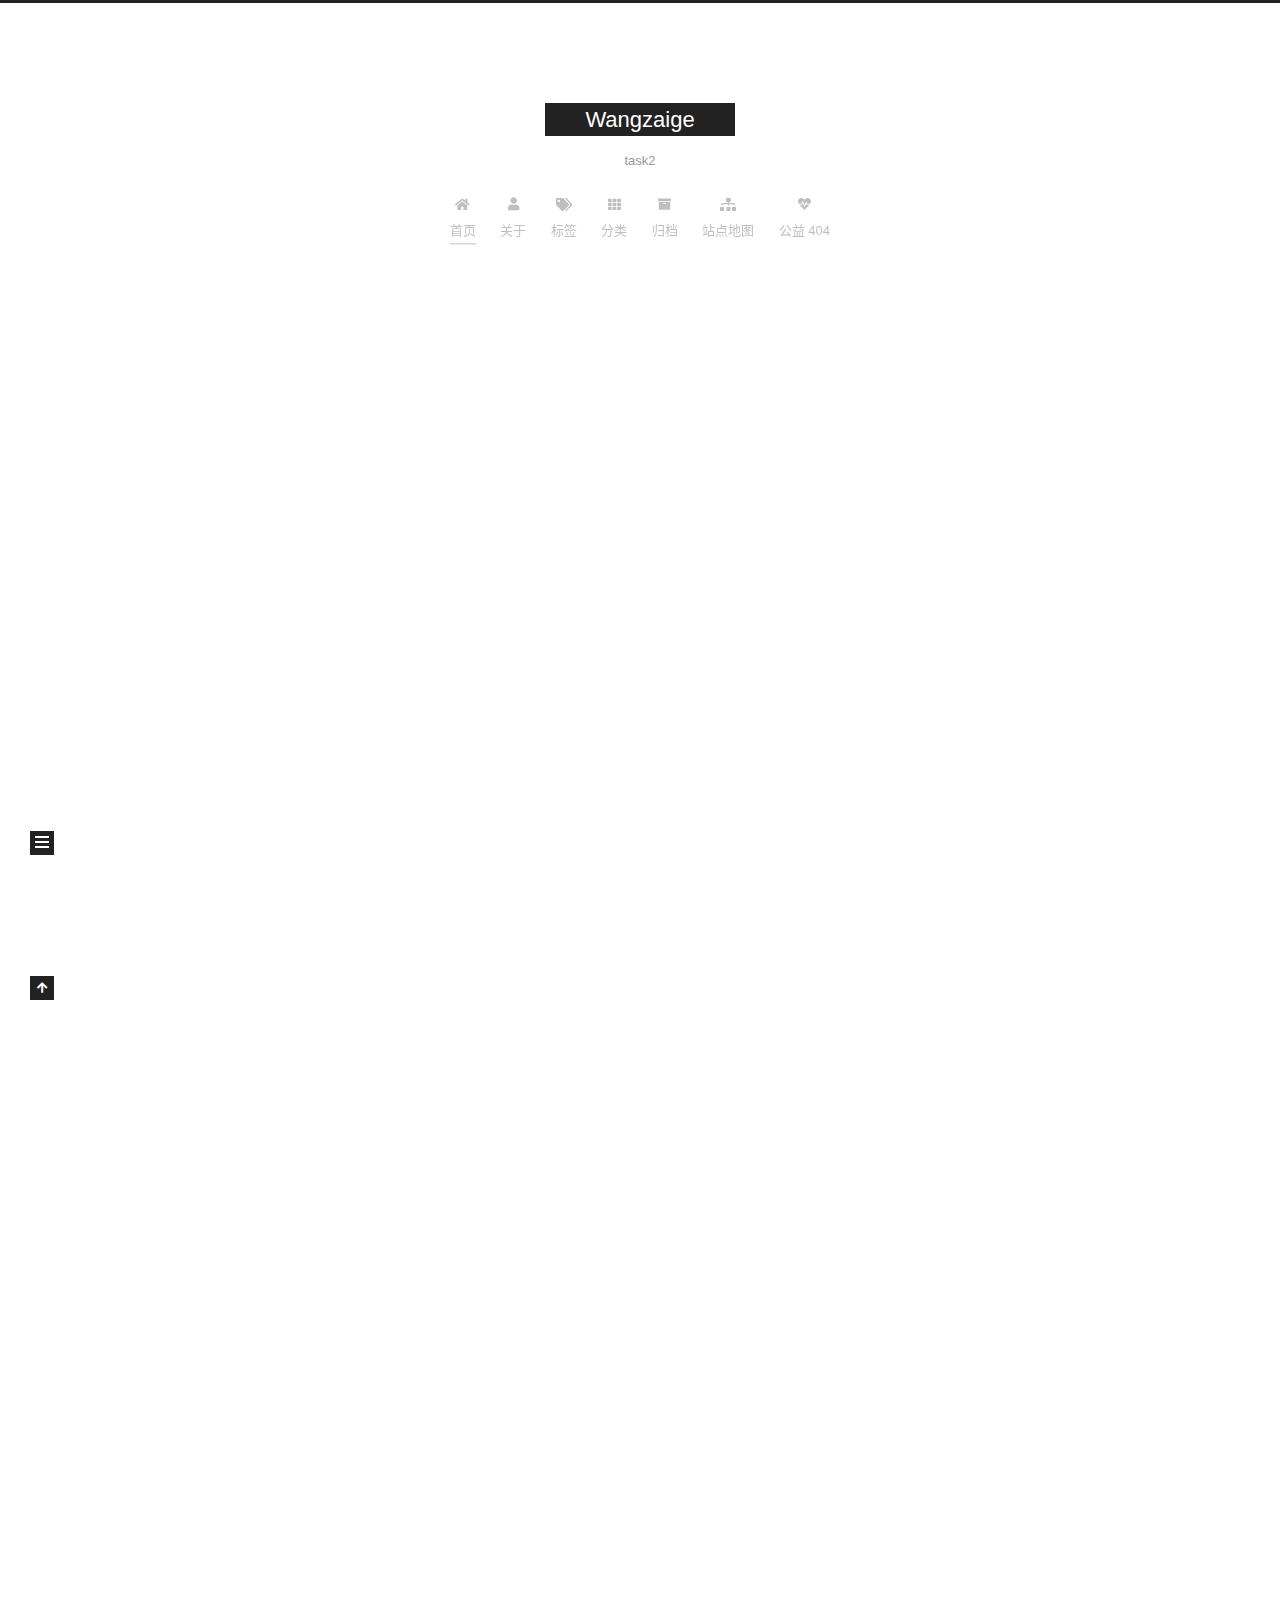
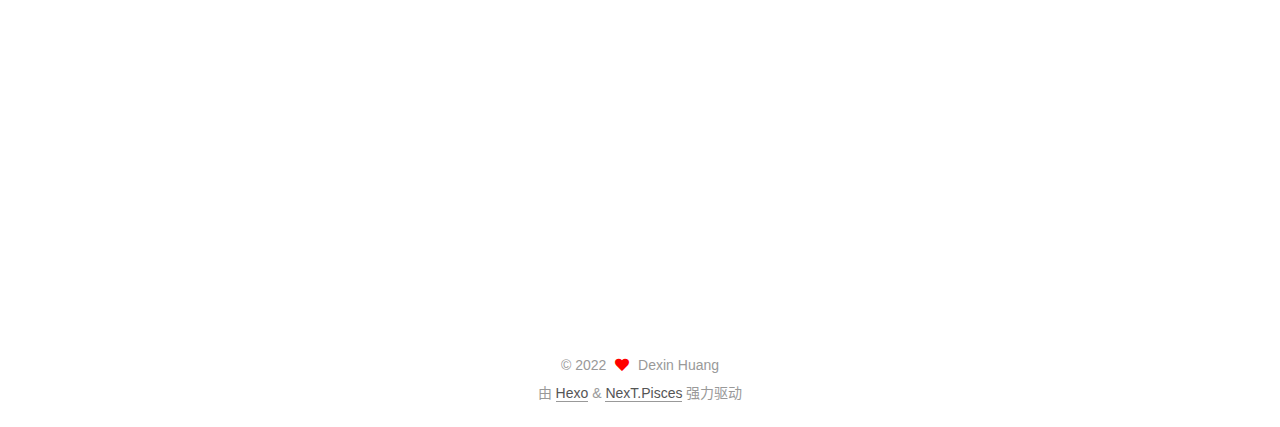
==== index.html @ 083a5a88 "Site updated: 2022-09-15 17:47:45" ====
<!DOCTYPE html>
<html lang="zh-CN">
<head>
  <meta charset="UTF-8">
<meta name="viewport" content="width=device-width, initial-scale=1, maximum-scale=2">
<meta name="theme-color" content="#222">
<meta name="generator" content="Hexo 6.3.0">
  <link rel="apple-touch-icon" sizes="180x180" href="/images/apple-touch-icon-next.png">
  <link rel="icon" type="image/png" sizes="32x32" href="/images/favicon-32x32-next.png">
  <link rel="icon" type="image/png" sizes="16x16" href="/images/favicon-16x16-next.png">
  <link rel="mask-icon" href="/images/logo.svg" color="#222">

<link rel="stylesheet" href="/css/main.css">


<link rel="stylesheet" href="/lib/font-awesome/css/all.min.css">

<script id="hexo-configurations">
    var NexT = window.NexT || {};
    var CONFIG = {"hostname":"wangzaige88.github.io","root":"/","scheme":"Pisces","version":"7.8.0","exturl":false,"sidebar":{"position":"left","display":"post","padding":18,"offset":12,"onmobile":false},"copycode":{"enable":false,"show_result":false,"style":null},"back2top":{"enable":true,"sidebar":false,"scrollpercent":false},"bookmark":{"enable":false,"color":"#222","save":"auto"},"fancybox":false,"mediumzoom":false,"lazyload":false,"pangu":false,"comments":{"style":"tabs","active":null,"storage":true,"lazyload":false,"nav":null},"algolia":{"hits":{"per_page":10},"labels":{"input_placeholder":"Search for Posts","hits_empty":"We didn't find any results for the search: ${query}","hits_stats":"${hits} results found in ${time} ms"}},"localsearch":{"enable":false,"trigger":"auto","top_n_per_article":1,"unescape":false,"preload":false},"motion":{"enable":true,"async":false,"transition":{"post_block":"fadeIn","post_header":"slideDownIn","post_body":"slideDownIn","coll_header":"slideLeftIn","sidebar":"slideUpIn"}}};
  </script>

  <meta property="og:type" content="website">
<meta property="og:title" content="Wangzaige">
<meta property="og:url" content="http://wangzaige88.github.io/index.html">
<meta property="og:site_name" content="Wangzaige">
<meta property="og:locale" content="zh_CN">
<meta property="article:author" content="Dexin Huang">
<meta name="twitter:card" content="summary">

<link rel="canonical" href="http://wangzaige88.github.io/">


<script id="page-configurations">
  // https://hexo.io/docs/variables.html
  CONFIG.page = {
    sidebar: "",
    isHome : true,
    isPost : false,
    lang   : 'zh-CN'
  };
</script>

  <title>Wangzaige</title>
  






  <noscript>
  <style>
  .use-motion .brand,
  .use-motion .menu-item,
  .sidebar-inner,
  .use-motion .post-block,
  .use-motion .pagination,
  .use-motion .comments,
  .use-motion .post-header,
  .use-motion .post-body,
  .use-motion .collection-header { opacity: initial; }

  .use-motion .site-title,
  .use-motion .site-subtitle {
    opacity: initial;
    top: initial;
  }

  .use-motion .logo-line-before i { left: initial; }
  .use-motion .logo-line-after i { right: initial; }
  </style>
</noscript>

<link rel="alternate" href="/atom.xml" title="Wangzaige" type="application/atom+xml">
</head>

<body itemscope itemtype="http://schema.org/WebPage">
  <div class="container use-motion">
    <div class="headband"></div>

    <header class="header" itemscope itemtype="http://schema.org/WPHeader">
      <div class="header-inner"><div class="site-brand-container">
  <div class="site-nav-toggle">
    <div class="toggle" aria-label="切换导航栏">
      <span class="toggle-line toggle-line-first"></span>
      <span class="toggle-line toggle-line-middle"></span>
      <span class="toggle-line toggle-line-last"></span>
    </div>
  </div>

  <div class="site-meta">

    <a href="/" class="brand" rel="start">
      <span class="logo-line-before"><i></i></span>
      <h1 class="site-title">Wangzaige</h1>
      <span class="logo-line-after"><i></i></span>
    </a>
      <p class="site-subtitle" itemprop="description">task2</p>
  </div>

  <div class="site-nav-right">
    <div class="toggle popup-trigger">
    </div>
  </div>
</div>




<nav class="site-nav">
  <ul id="menu" class="main-menu menu">
        <li class="menu-item menu-item-home">

    <a href="/" rel="section"><i class="fa fa-home fa-fw"></i>首页</a>

  </li>
        <li class="menu-item menu-item-about">

    <a href="/about/" rel="section"><i class="fa fa-user fa-fw"></i>关于</a>

  </li>
        <li class="menu-item menu-item-tags">

    <a href="/tags/" rel="section"><i class="fa fa-tags fa-fw"></i>标签</a>

  </li>
        <li class="menu-item menu-item-categories">

    <a href="/categories/" rel="section"><i class="fa fa-th fa-fw"></i>分类</a>

  </li>
        <li class="menu-item menu-item-archives">

    <a href="/archives/" rel="section"><i class="fa fa-archive fa-fw"></i>归档</a>

  </li>
        <li class="menu-item menu-item-sitemap">

    <a href="/sitemap.xml" rel="section"><i class="fa fa-sitemap fa-fw"></i>站点地图</a>

  </li>
        <li class="menu-item menu-item-commonweal">

    <a href="/404/" rel="section"><i class="fa fa-heartbeat fa-fw"></i>公益 404</a>

  </li>
  </ul>
</nav>




</div>
    </header>

    
  <div class="back-to-top">
    <i class="fa fa-arrow-up"></i>
    <span>0%</span>
  </div>


    <main class="main">
      <div class="main-inner">
        <div class="content-wrap">
          

          <div class="content index posts-expand">
            
      
  
  
  <article itemscope itemtype="http://schema.org/Article" class="post-block" lang="zh-CN">
    <link itemprop="mainEntityOfPage" href="http://wangzaige88.github.io/2022/09/14/hello-world/">

    <span hidden itemprop="author" itemscope itemtype="http://schema.org/Person">
      <meta itemprop="image" content="/images/avatar.png">
      <meta itemprop="name" content="Dexin Huang">
      <meta itemprop="description" content="">
    </span>

    <span hidden itemprop="publisher" itemscope itemtype="http://schema.org/Organization">
      <meta itemprop="name" content="Wangzaige">
    </span>
      <header class="post-header">
        <h2 class="post-title" itemprop="name headline">
          
            <a href="/2022/09/14/hello-world/" class="post-title-link" itemprop="url">Welcome!</a>
        </h2>

        <div class="post-meta">
            <span class="post-meta-item">
              <span class="post-meta-item-icon">
                <i class="far fa-calendar"></i>
              </span>
              <span class="post-meta-item-text">发表于</span>

              <time title="创建时间：2022-09-14 17:01:05" itemprop="dateCreated datePublished" datetime="2022-09-14T17:01:05+08:00">2022-09-14</time>
            </span>
              <span class="post-meta-item">
                <span class="post-meta-item-icon">
                  <i class="far fa-calendar-check"></i>
                </span>
                <span class="post-meta-item-text">更新于</span>
                <time title="修改时间：2022-09-15 17:40:41" itemprop="dateModified" datetime="2022-09-15T17:40:41+08:00">2022-09-15</time>
              </span>

          

        </div>
      </header>

    
    
    
    <div class="post-body" itemprop="articleBody">

      
          <h1 id="一、自我介绍"><a href="#一、自我介绍" class="headerlink" title="一、自我介绍"></a>一、自我介绍</h1><p>我是黄德鑫，2020级计算机类03班，选择计算机这专业<del>其一是不想浪费高考的那点分，其二是单纯认为今后㊒更多的money( *￣▽￣)。</del>是高考分数恰好能够到达福大计算机系的门槛，并且就业前景好，薪资待遇高，于是选择这个专业。</p>
<h2 id="兴趣爱好"><a href="#兴趣爱好" class="headerlink" title="兴趣爱好"></a>兴趣爱好</h2><p> 🏀业余时间偶尔篮球对抗一下解解压</p>
<p>🎦啥都不想做的时候非常好打发时间，也能从中获得感悟</p>
<p>🦾适度健身能够给自己更好的精神状态</p>
<h1 id="二、自我评估"><a href="#二、自我评估" class="headerlink" title="二、自我评估"></a>二、自我评估</h1><p>对于学习经常处于《helloworld》状态，并没更加深入的去主动学习，并且学的东西也很容易忘。</p>
<h2 id="1、技能介绍"><a href="#1、技能介绍" class="headerlink" title="1、技能介绍"></a>1、技能介绍</h2><p> 具备的能力：</p>
<ul>
<li>对c&#x2F;c++比较熟悉</li>
<li>对python爬虫，java有一定了解</li>
<li>对计算机网络，数据结构等有着基本的了解</li>
</ul>
<p>不足的地方：</p>
<ul>
<li>自律性较差</li>
<li>对自学的内容掌握不够深刻，实践时间不够</li>
<li>对新事物不够敏感，主动学习的积极性较差，项目经验不足。</li>
<li>算法能力有待提高</li>
</ul>
<h2 id="2、感兴趣的方面"><a href="#2、感兴趣的方面" class="headerlink" title="2、感兴趣的方面"></a>2、感兴趣的方面</h2><ul>
<li>加强对python的熟悉以及学习</li>
<li>希望能够学到前端方面的知识</li>
</ul>
<h1 id="三、未来规划"><a href="#三、未来规划" class="headerlink" title="三、未来规划"></a>三、未来规划</h1><ul>
<li>首要目标是考研</li>
<li>希望在这个寒假能够及时查缺补漏</li>
<li>本学期能够加强对所需编程语言练习以及深入</li>
<li>加强对主动学习这一方面的培养，不能再佛下去了</li>
</ul>

      
    </div>

    
    
    
      <footer class="post-footer">
        <div class="post-eof"></div>
      </footer>
  </article>
  
  
  


  



          </div>
          

<script>
  window.addEventListener('tabs:register', () => {
    let { activeClass } = CONFIG.comments;
    if (CONFIG.comments.storage) {
      activeClass = localStorage.getItem('comments_active') || activeClass;
    }
    if (activeClass) {
      let activeTab = document.querySelector(`a[href="#comment-${activeClass}"]`);
      if (activeTab) {
        activeTab.click();
      }
    }
  });
  if (CONFIG.comments.storage) {
    window.addEventListener('tabs:click', event => {
      if (!event.target.matches('.tabs-comment .tab-content .tab-pane')) return;
      let commentClass = event.target.classList[1];
      localStorage.setItem('comments_active', commentClass);
    });
  }
</script>

        </div>
          
  
  <div class="toggle sidebar-toggle">
    <span class="toggle-line toggle-line-first"></span>
    <span class="toggle-line toggle-line-middle"></span>
    <span class="toggle-line toggle-line-last"></span>
  </div>

  <aside class="sidebar">
    <div class="sidebar-inner">

      <ul class="sidebar-nav motion-element">
        <li class="sidebar-nav-toc">
          文章目录
        </li>
        <li class="sidebar-nav-overview">
          站点概览
        </li>
      </ul>

      <!--noindex-->
      <div class="post-toc-wrap sidebar-panel">
      </div>
      <!--/noindex-->

      <div class="site-overview-wrap sidebar-panel">
        <div class="site-author motion-element" itemprop="author" itemscope itemtype="http://schema.org/Person">
    <img class="site-author-image" itemprop="image" alt="Dexin Huang"
      src="/images/avatar.png">
  <p class="site-author-name" itemprop="name">Dexin Huang</p>
  <div class="site-description" itemprop="description"></div>
</div>
<div class="site-state-wrap motion-element">
  <nav class="site-state">
      <div class="site-state-item site-state-posts">
          <a href="/archives/">
        
          <span class="site-state-item-count">1</span>
          <span class="site-state-item-name">日志</span>
        </a>
      </div>
  </nav>
</div>



      </div>

    </div>
  </aside>
  <div id="sidebar-dimmer"></div>


      </div>
    </main>

    <footer class="footer">
      <div class="footer-inner">
        

        

<div class="copyright">
  
  &copy; 
  <span itemprop="copyrightYear">2022</span>
  <span class="with-love">
    <i class="fa fa-heart"></i>
  </span>
  <span class="author" itemprop="copyrightHolder">Dexin Huang</span>
</div>
  <div class="powered-by">由 <a href="https://hexo.io/" class="theme-link" rel="noopener" target="_blank">Hexo</a> & <a href="https://pisces.theme-next.org/" class="theme-link" rel="noopener" target="_blank">NexT.Pisces</a> 强力驱动
  </div>

        








      </div>
    </footer>
  </div>

  
  <script src="/lib/anime.min.js"></script>
  <script src="/lib/velocity/velocity.min.js"></script>
  <script src="/lib/velocity/velocity.ui.min.js"></script>

<script src="/js/utils.js"></script>

<script src="/js/motion.js"></script>


<script src="/js/schemes/pisces.js"></script>


<script src="/js/next-boot.js"></script>




  















  

  

</body>
</html>
---- css/main.css ----
:root {
  --body-bg-color: #fff;
  --content-bg-color: #fff;
  --card-bg-color: #f5f5f5;
  --text-color: #555;
  --blockquote-color: #666;
  --link-color: #555;
  --link-hover-color: #222;
  --brand-color: #fff;
  --brand-hover-color: #fff;
  --table-row-odd-bg-color: #f9f9f9;
  --table-row-hover-bg-color: #f5f5f5;
  --menu-item-bg-color: #f5f5f5;
  --btn-default-bg: #222;
  --btn-default-color: #fff;
  --btn-default-border-color: #222;
  --btn-default-hover-bg: #fff;
  --btn-default-hover-color: #222;
  --btn-default-hover-border-color: #222;
}
html {
  line-height: 1.15; /* 1 */
  -webkit-text-size-adjust: 100%; /* 2 */
}
body {
  margin: 0;
}
main {
  display: block;
}
h1 {
  font-size: 2em;
  margin: 0.67em 0;
}
hr {
  box-sizing: content-box; /* 1 */
  height: 0; /* 1 */
  overflow: visible; /* 2 */
}
pre {
  font-family: monospace, monospace; /* 1 */
  font-size: 1em; /* 2 */
}
a {
  background: transparent;
}
abbr[title] {
  border-bottom: none; /* 1 */
  text-decoration: underline; /* 2 */
  text-decoration: underline dotted; /* 2 */
}
b,
strong {
  font-weight: bolder;
}
code,
kbd,
samp {
  font-family: monospace, monospace; /* 1 */
  font-size: 1em; /* 2 */
}
small {
  font-size: 80%;
}
sub,
sup {
  font-size: 75%;
  line-height: 0;
  position: relative;
  vertical-align: baseline;
}
sub {
  bottom: -0.25em;
}
sup {
  top: -0.5em;
}
img {
  border-style: none;
}
button,
input,
optgroup,
select,
textarea {
  font-family: inherit; /* 1 */
  font-size: 100%; /* 1 */
  line-height: 1.15; /* 1 */
  margin: 0; /* 2 */
}
button,
input {
/* 1 */
  overflow: visible;
}
button,
select {
/* 1 */
  text-transform: none;
}
button,
[type='button'],
[type='reset'],
[type='submit'] {
  -webkit-appearance: button;
}
button::-moz-focus-inner,
[type='button']::-moz-focus-inner,
[type='reset']::-moz-focus-inner,
[type='submit']::-moz-focus-inner {
  border-style: none;
  padding: 0;
}
button:-moz-focusring,
[type='button']:-moz-focusring,
[type='reset']:-moz-focusring,
[type='submit']:-moz-focusring {
  outline: 1px dotted ButtonText;
}
fieldset {
  padding: 0.35em 0.75em 0.625em;
}
legend {
  box-sizing: border-box; /* 1 */
  color: inherit; /* 2 */
  display: table; /* 1 */
  max-width: 100%; /* 1 */
  padding: 0; /* 3 */
  white-space: normal; /* 1 */
}
progress {
  vertical-align: baseline;
}
textarea {
  overflow: auto;
}
[type='checkbox'],
[type='radio'] {
  box-sizing: border-box; /* 1 */
  padding: 0; /* 2 */
}
[type='number']::-webkit-inner-spin-button,
[type='number']::-webkit-outer-spin-button {
  height: auto;
}
[type='search'] {
  outline-offset: -2px; /* 2 */
  -webkit-appearance: textfield; /* 1 */
}
[type='search']::-webkit-search-decoration {
  -webkit-appearance: none;
}
::-webkit-file-upload-button {
  font: inherit; /* 2 */
  -webkit-appearance: button; /* 1 */
}
details {
  display: block;
}
summary {
  display: list-item;
}
template {
  display: none;
}
[hidden] {
  display: none;
}
::selection {
  background: #262a30;
  color: #eee;
}
html,
body {
  height: 100%;
}
body {
  background: var(--body-bg-color);
  color: var(--text-color);
  font-family: 'Lato', "PingFang SC", "Microsoft YaHei", sans-serif;
  font-size: 1em;
  line-height: 2;
}
@media (max-width: 991px) {
  body {
    padding-left: 0 !important;
    padding-right: 0 !important;
  }
}
h1,
h2,
h3,
h4,
h5,
h6 {
  font-family: 'Lato', "PingFang SC", "Microsoft YaHei", sans-serif;
  font-weight: bold;
  line-height: 1.5;
  margin: 20px 0 15px;
}
h1 {
  font-size: 1.5em;
}
h2 {
  font-size: 1.375em;
}
h3 {
  font-size: 1.25em;
}
h4 {
  font-size: 1.125em;
}
h5 {
  font-size: 1em;
}
h6 {
  font-size: 0.875em;
}
p {
  margin: 0 0 20px 0;
}
a,
span.exturl {
  border-bottom: 1px solid #999;
  color: var(--link-color);
  outline: 0;
  text-decoration: none;
  overflow-wrap: break-word;
  word-wrap: break-word;
  cursor: pointer;
}
a:hover,
span.exturl:hover {
  border-bottom-color: var(--link-hover-color);
  color: var(--link-hover-color);
}
iframe,
img,
video {
  display: block;
  margin-left: auto;
  margin-right: auto;
  max-width: 100%;
}
hr {
  background-image: repeating-linear-gradient(-45deg, #ddd, #ddd 4px, transparent 4px, transparent 8px);
  border: 0;
  height: 3px;
  margin: 40px 0;
}
blockquote {
  border-left: 4px solid #ddd;
  color: var(--blockquote-color);
  margin: 0;
  padding: 0 15px;
}
blockquote cite::before {
  content: '-';
  padding: 0 5px;
}
dt {
  font-weight: bold;
}
dd {
  margin: 0;
  padding: 0;
}
kbd {
  background-color: #f5f5f5;
  background-image: linear-gradient(#eee, #fff, #eee);
  border: 1px solid #ccc;
  border-radius: 0.2em;
  box-shadow: 0.1em 0.1em 0.2em rgba(0,0,0,0.1);
  color: #555;
  font-family: inherit;
  padding: 0.1em 0.3em;
  white-space: nowrap;
}
.table-container {
  overflow: auto;
}
table {
  border-collapse: collapse;
  border-spacing: 0;
  font-size: 0.875em;
  margin: 0 0 20px 0;
  width: 100%;
}
tbody tr:nth-of-type(odd) {
  background: var(--table-row-odd-bg-color);
}
tbody tr:hover {
  background: var(--table-row-hover-bg-color);
}
caption,
th,
td {
  font-weight: normal;
  padding: 8px;
  vertical-align: middle;
}
th,
td {
  border: 1px solid #ddd;
  border-bottom: 3px solid #ddd;
}
th {
  font-weight: 700;
  padding-bottom: 10px;
}
td {
  border-bottom-width: 1px;
}
.btn {
  background: var(--btn-default-bg);
  border: 2px solid var(--btn-default-border-color);
  border-radius: 0;
  color: var(--btn-default-color);
  display: inline-block;
  font-size: 0.875em;
  line-height: 2;
  padding: 0 20px;
  text-decoration: none;
  transition-property: background-color;
  transition-delay: 0s;
  transition-duration: 0.2s;
  transition-timing-function: ease-in-out;
}
.btn:hover {
  background: var(--btn-default-hover-bg);
  border-color: var(--btn-default-hover-border-color);
  color: var(--btn-default-hover-color);
}
.btn + .btn {
  margin: 0 0 8px 8px;
}
.btn .fa-fw {
  text-align: left;
  width: 1.285714285714286em;
}
.toggle {
  line-height: 0;
}
.toggle .toggle-line {
  background: #fff;
  display: inline-block;
  height: 2px;
  left: 0;
  position: relative;
  top: 0;
  transition: all 0.4s;
  vertical-align: top;
  width: 100%;
}
.toggle .toggle-line:not(:first-child) {
  margin-top: 3px;
}
.toggle.toggle-arrow .toggle-line-first {
  left: 50%;
  top: 2px;
  transform: rotate(45deg);
  width: 50%;
}
.toggle.toggle-arrow .toggle-line-middle {
  left: 2px;
  width: 90%;
}
.toggle.toggle-arrow .toggle-line-last {
  left: 50%;
  top: -2px;
  transform: rotate(-45deg);
  width: 50%;
}
.toggle.toggle-close .toggle-line-first {
  transform: rotate(-45deg);
  top: 5px;
}
.toggle.toggle-close .toggle-line-middle {
  opacity: 0;
}
.toggle.toggle-close .toggle-line-last {
  transform: rotate(45deg);
  top: -5px;
}
.highlight,
pre {
  background: #f7f7f7;
  color: #4d4d4c;
  line-height: 1.6;
  margin: 0 auto 20px;
}
pre,
code {
  font-family: consolas, Menlo, monospace, "PingFang SC", "Microsoft YaHei";
}
code {
  background: #eee;
  border-radius: 3px;
  color: #555;
  padding: 2px 4px;
  overflow-wrap: break-word;
  word-wrap: break-word;
}
.highlight *::selection {
  background: #d6d6d6;
}
.highlight pre {
  border: 0;
  margin: 0;
  padding: 10px 0;
}
.highlight table {
  border: 0;
  margin: 0;
  width: auto;
}
.highlight td {
  border: 0;
  padding: 0;
}
.highlight figcaption {
  background: #eff2f3;
  color: #4d4d4c;
  display: flex;
  font-size: 0.875em;
  justify-content: space-between;
  line-height: 1.2;
  padding: 0.5em;
}
.highlight figcaption a {
  color: #4d4d4c;
}
.highlight figcaption a:hover {
  border-bottom-color: #4d4d4c;
}
.highlight .gutter {
  -moz-user-select: none;
  -ms-user-select: none;
  -webkit-user-select: none;
  user-select: none;
}
.highlight .gutter pre {
  background: #eff2f3;
  color: #869194;
  padding-left: 10px;
  padding-right: 10px;
  text-align: right;
}
.highlight .code pre {
  background: #f7f7f7;
  padding-left: 10px;
  width: 100%;
}
.gist table {
  width: auto;
}
.gist table td {
  border: 0;
}
pre {
  overflow: auto;
  padding: 10px;
}
pre code {
  background: none;
  color: #4d4d4c;
  font-size: 0.875em;
  padding: 0;
  text-shadow: none;
}
pre .deletion {
  background: #fdd;
}
pre .addition {
  background: #dfd;
}
pre .meta {
  color: #eab700;
  -moz-user-select: none;
  -ms-user-select: none;
  -webkit-user-select: none;
  user-select: none;
}
pre .comment {
  color: #8e908c;
}
pre .variable,
pre .attribute,
pre .tag,
pre .name,
pre .regexp,
pre .ruby .constant,
pre .xml .tag .title,
pre .xml .pi,
pre .xml .doctype,
pre .html .doctype,
pre .css .id,
pre .css .class,
pre .css .pseudo {
  color: #c82829;
}
pre .number,
pre .preprocessor,
pre .built_in,
pre .builtin-name,
pre .literal,
pre .params,
pre .constant,
pre .command {
  color: #f5871f;
}
pre .ruby .class .title,
pre .css .rules .attribute,
pre .string,
pre .symbol,
pre .value,
pre .inheritance,
pre .header,
pre .ruby .symbol,
pre .xml .cdata,
pre .special,
pre .formula {
  color: #718c00;
}
pre .title,
pre .css .hexcolor {
  color: #3e999f;
}
pre .function,
pre .python .decorator,
pre .python .title,
pre .ruby .function .title,
pre .ruby .title .keyword,
pre .perl .sub,
pre .javascript .title,
pre .coffeescript .title {
  color: #4271ae;
}
pre .keyword,
pre .javascript .function {
  color: #8959a8;
}
.blockquote-center {
  border-left: none;
  margin: 40px 0;
  padding: 0;
  position: relative;
  text-align: center;
}
.blockquote-center .fa {
  display: block;
  opacity: 0.6;
  position: absolute;
  width: 100%;
}
.blockquote-center .fa-quote-left {
  border-top: 1px solid #ccc;
  text-align: left;
  top: -20px;
}
.blockquote-center .fa-quote-right {
  border-bottom: 1px solid #ccc;
  text-align: right;
  bottom: -20px;
}
.blockquote-center p,
.blockquote-center div {
  text-align: center;
}
.post-body .group-picture img {
  margin: 0 auto;
  padding: 0 3px;
}
.group-picture-row {
  margin-bottom: 6px;
  overflow: hidden;
}
.group-picture-column {
  float: left;
  margin-bottom: 10px;
}
.post-body .label {
  color: #555;
  display: inline;
  padding: 0 2px;
}
.post-body .label.default {
  background: #f0f0f0;
}
.post-body .label.primary {
  background: #efe6f7;
}
.post-body .label.info {
  background: #e5f2f8;
}
.post-body .label.success {
  background: #e7f4e9;
}
.post-body .label.warning {
  background: #fcf6e1;
}
.post-body .label.danger {
  background: #fae8eb;
}
.post-body .tabs {
  margin-bottom: 20px;
}
.post-body .tabs,
.tabs-comment {
  display: block;
  padding-top: 10px;
  position: relative;
}
.post-body .tabs ul.nav-tabs,
.tabs-comment ul.nav-tabs {
  display: flex;
  flex-wrap: wrap;
  margin: 0;
  margin-bottom: -1px;
  padding: 0;
}
@media (max-width: 413px) {
  .post-body .tabs ul.nav-tabs,
  .tabs-comment ul.nav-tabs {
    display: block;
    margin-bottom: 5px;
  }
}
.post-body .tabs ul.nav-tabs li.tab,
.tabs-comment ul.nav-tabs li.tab {
  border-bottom: 1px solid #ddd;
  border-left: 1px solid transparent;
  border-right: 1px solid transparent;
  border-top: 3px solid transparent;
  flex-grow: 1;
  list-style-type: none;
  border-radius: 0 0 0 0;
}
@media (max-width: 413px) {
  .post-body .tabs ul.nav-tabs li.tab,
  .tabs-comment ul.nav-tabs li.tab {
    border-bottom: 1px solid transparent;
    border-left: 3px solid transparent;
    border-right: 1px solid transparent;
    border-top: 1px solid transparent;
  }
}
@media (max-width: 413px) {
  .post-body .tabs ul.nav-tabs li.tab,
  .tabs-comment ul.nav-tabs li.tab {
    border-radius: 0;
  }
}
.post-body .tabs ul.nav-tabs li.tab a,
.tabs-comment ul.nav-tabs li.tab a {
  border-bottom: initial;
  display: block;
  line-height: 1.8;
  outline: 0;
  padding: 0.25em 0.75em;
  text-align: center;
  transition-delay: 0s;
  transition-duration: 0.2s;
  transition-timing-function: ease-out;
}
.post-body .tabs ul.nav-tabs li.tab a i,
.tabs-comment ul.nav-tabs li.tab a i {
  width: 1.285714285714286em;
}
.post-body .tabs ul.nav-tabs li.tab.active,
.tabs-comment ul.nav-tabs li.tab.active {
  border-bottom: 1px solid transparent;
  border-left: 1px solid #ddd;
  border-right: 1px solid #ddd;
  border-top: 3px solid #fc6423;
}
@media (max-width: 413px) {
  .post-body .tabs ul.nav-tabs li.tab.active,
  .tabs-comment ul.nav-tabs li.tab.active {
    border-bottom: 1px solid #ddd;
    border-left: 3px solid #fc6423;
    border-right: 1px solid #ddd;
    border-top: 1px solid #ddd;
  }
}
.post-body .tabs ul.nav-tabs li.tab.active a,
.tabs-comment ul.nav-tabs li.tab.active a {
  color: var(--link-color);
  cursor: default;
}
.post-body .tabs .tab-content .tab-pane,
.tabs-comment .tab-content .tab-pane {
  border: 1px solid #ddd;
  border-top: 0;
  padding: 20px 20px 0 20px;
  border-radius: 0;
}
.post-body .tabs .tab-content .tab-pane:not(.active),
.tabs-comment .tab-content .tab-pane:not(.active) {
  display: none;
}
.post-body .tabs .tab-content .tab-pane.active,
.tabs-comment .tab-content .tab-pane.active {
  display: block;
}
.post-body .tabs .tab-content .tab-pane.active:nth-of-type(1),
.tabs-comment .tab-content .tab-pane.active:nth-of-type(1) {
  border-radius: 0 0 0 0;
}
@media (max-width: 413px) {
  .post-body .tabs .tab-content .tab-pane.active:nth-of-type(1),
  .tabs-comment .tab-content .tab-pane.active:nth-of-type(1) {
    border-radius: 0;
  }
}
.post-body .note {
  border-radius: 3px;
  margin-bottom: 20px;
  padding: 1em;
  position: relative;
  border: 1px solid #eee;
  border-left-width: 5px;
}
.post-body .note h2,
.post-body .note h3,
.post-body .note h4,
.post-body .note h5,
.post-body .note h6 {
  margin-top: 0;
  border-bottom: initial;
  margin-bottom: 0;
  padding-top: 0;
}
.post-body .note p:first-child,
.post-body .note ul:first-child,
.post-body .note ol:first-child,
.post-body .note table:first-child,
.post-body .note pre:first-child,
.post-body .note blockquote:first-child,
.post-body .note img:first-child {
  margin-top: 0;
}
.post-body .note p:last-child,
.post-body .note ul:last-child,
.post-body .note ol:last-child,
.post-body .note table:last-child,
.post-body .note pre:last-child,
.post-body .note blockquote:last-child,
.post-body .note img:last-child {
  margin-bottom: 0;
}
.post-body .note.default {
  border-left-color: #777;
}
.post-body .note.default h2,
.post-body .note.default h3,
.post-body .note.default h4,
.post-body .note.default h5,
.post-body .note.default h6 {
  color: #777;
}
.post-body .note.primary {
  border-left-color: #6f42c1;
}
.post-body .note.primary h2,
.post-body .note.primary h3,
.post-body .note.primary h4,
.post-body .note.primary h5,
.post-body .note.primary h6 {
  color: #6f42c1;
}
.post-body .note.info {
  border-left-color: #428bca;
}
.post-body .note.info h2,
.post-body .note.info h3,
.post-body .note.info h4,
.post-body .note.info h5,
.post-body .note.info h6 {
  color: #428bca;
}
.post-body .note.success {
  border-left-color: #5cb85c;
}
.post-body .note.success h2,
.post-body .note.success h3,
.post-body .note.success h4,
.post-body .note.success h5,
.post-body .note.success h6 {
  color: #5cb85c;
}
.post-body .note.warning {
  border-left-color: #f0ad4e;
}
.post-body .note.warning h2,
.post-body .note.warning h3,
.post-body .note.warning h4,
.post-body .note.warning h5,
.post-body .note.warning h6 {
  color: #f0ad4e;
}
.post-body .note.danger {
  border-left-color: #d9534f;
}
.post-body .note.danger h2,
.post-body .note.danger h3,
.post-body .note.danger h4,
.post-body .note.danger h5,
.post-body .note.danger h6 {
  color: #d9534f;
}
.pagination .prev,
.pagination .next,
.pagination .page-number,
.pagination .space {
  display: inline-block;
  margin: 0 10px;
  padding: 0 11px;
  position: relative;
  top: -1px;
}
@media (max-width: 767px) {
  .pagination .prev,
  .pagination .next,
  .pagination .page-number,
  .pagination .space {
    margin: 0 5px;
  }
}
.pagination {
  border-top: 1px solid #eee;
  margin: 120px 0 0;
  text-align: center;
}
.pagination .prev,
.pagination .next,
.pagination .page-number {
  border-bottom: 0;
  border-top: 1px solid #eee;
  transition-property: border-color;
  transition-delay: 0s;
  transition-duration: 0.2s;
  transition-timing-function: ease-in-out;
}
.pagination .prev:hover,
.pagination .next:hover,
.pagination .page-number:hover {
  border-top-color: #222;
}
.pagination .space {
  margin: 0;
  padding: 0;
}
.pagination .prev {
  margin-left: 0;
}
.pagination .next {
  margin-right: 0;
}
.pagination .page-number.current {
  background: #ccc;
  border-top-color: #ccc;
  color: #fff;
}
@media (max-width: 767px) {
  .pagination {
    border-top: none;
  }
  .pagination .prev,
  .pagination .next,
  .pagination .page-number {
    border-bottom: 1px solid #eee;
    border-top: 0;
    margin-bottom: 10px;
    padding: 0 10px;
  }
  .pagination .prev:hover,
  .pagination .next:hover,
  .pagination .page-number:hover {
    border-bottom-color: #222;
  }
}
.comments {
  margin-top: 60px;
  overflow: hidden;
}
.comment-button-group {
  display: flex;
  flex-wrap: wrap-reverse;
  justify-content: center;
  margin: 1em 0;
}
.comment-button-group .comment-button {
  margin: 0.1em 0.2em;
}
.comment-button-group .comment-button.active {
  background: var(--btn-default-hover-bg);
  border-color: var(--btn-default-hover-border-color);
  color: var(--btn-default-hover-color);
}
.comment-position {
  display: none;
}
.comment-position.active {
  display: block;
}
.tabs-comment {
  background: var(--content-bg-color);
  margin-top: 4em;
  padding-top: 0;
}
.tabs-comment .comments {
  border: 0;
  box-shadow: none;
  margin-top: 0;
  padding-top: 0;
}
.container {
  min-height: 100%;
  position: relative;
}
.main-inner {
  margin: 0 auto;
  width: 700px;
}
@media (min-width: 1200px) {
  .main-inner {
    width: 800px;
  }
}
@media (min-width: 1600px) {
  .main-inner {
    width: 900px;
  }
}
@media (max-width: 767px) {
  .content-wrap {
    padding: 0 20px;
  }
}
.header {
  background: transparent;
}
.header-inner {
  margin: 0 auto;
  width: 700px;
}
@media (min-width: 1200px) {
  .header-inner {
    width: 800px;
  }
}
@media (min-width: 1600px) {
  .header-inner {
    width: 900px;
  }
}
.site-brand-container {
  display: flex;
  flex-shrink: 0;
  padding: 0 10px;
}
.headband {
  background: #222;
  height: 3px;
}
.site-meta {
  flex-grow: 1;
  text-align: center;
}
@media (max-width: 767px) {
  .site-meta {
    text-align: center;
  }
}
.brand {
  border-bottom: none;
  color: var(--brand-color);
  display: inline-block;
  line-height: 1.375em;
  padding: 0 40px;
  position: relative;
}
.brand:hover {
  color: var(--brand-hover-color);
}
.site-title {
  font-family: 'Lato', "PingFang SC", "Microsoft YaHei", sans-serif;
  font-size: 1.375em;
  font-weight: normal;
  margin: 0;
}
.site-subtitle {
  color: #999;
  font-size: 0.8125em;
  margin: 10px 0;
}
.use-motion .brand {
  opacity: 0;
}
.use-motion .site-title,
.use-motion .site-subtitle,
.use-motion .custom-logo-image {
  opacity: 0;
  position: relative;
  top: -10px;
}
.site-nav-toggle,
.site-nav-right {
  display: none;
}
@media (max-width: 767px) {
  .site-nav-toggle,
  .site-nav-right {
    display: flex;
    flex-direction: column;
    justify-content: center;
  }
}
.site-nav-toggle .toggle,
.site-nav-right .toggle {
  color: var(--text-color);
  padding: 10px;
  width: 22px;
}
.site-nav-toggle .toggle .toggle-line,
.site-nav-right .toggle .toggle-line {
  background: var(--text-color);
  border-radius: 1px;
}
.site-nav {
  display: block;
}
@media (max-width: 767px) {
  .site-nav {
    clear: both;
    display: none;
  }
}
.site-nav.site-nav-on {
  display: block;
}
.menu {
  margin-top: 20px;
  padding-left: 0;
  text-align: center;
}
.menu-item {
  display: inline-block;
  list-style: none;
  margin: 0 10px;
}
@media (max-width: 767px) {
  .menu-item {
    display: block;
    margin-top: 10px;
  }
  .menu-item.menu-item-search {
    display: none;
  }
}
.menu-item a,
.menu-item span.exturl {
  border-bottom: 0;
  display: block;
  font-size: 0.8125em;
  transition-property: border-color;
  transition-delay: 0s;
  transition-duration: 0.2s;
  transition-timing-function: ease-in-out;
}
@media (hover: none) {
  .menu-item a:hover,
  .menu-item span.exturl:hover {
    border-bottom-color: transparent !important;
  }
}
.menu-item .fa,
.menu-item .fab,
.menu-item .far,
.menu-item .fas {
  margin-right: 8px;
}
.menu-item .badge {
  display: inline-block;
  font-weight: bold;
  line-height: 1;
  margin-left: 0.35em;
  margin-top: 0.35em;
  text-align: center;
  white-space: nowrap;
}
@media (max-width: 767px) {
  .menu-item .badge {
    float: right;
    margin-left: 0;
  }
}
.menu-item-active a,
.menu .menu-item a:hover,
.menu .menu-item span.exturl:hover {
  background: var(--menu-item-bg-color);
}
.use-motion .menu-item {
  opacity: 0;
}
.sidebar {
  background: #222;
  bottom: 0;
  box-shadow: inset 0 2px 6px #000;
  position: fixed;
  top: 0;
}
@media (max-width: 991px) {
  .sidebar {
    display: none;
  }
}
.sidebar-inner {
  color: #999;
  padding: 18px 10px;
  text-align: center;
}
.cc-license {
  margin-top: 10px;
  text-align: center;
}
.cc-license .cc-opacity {
  border-bottom: none;
  opacity: 0.7;
}
.cc-license .cc-opacity:hover {
  opacity: 0.9;
}
.cc-license img {
  display: inline-block;
}
.site-author-image {
  border: 2px solid #333;
  display: block;
  margin: 0 auto;
  max-width: 96px;
  padding: 2px;
}
.site-author-name {
  color: #f5f5f5;
  font-weight: normal;
  margin: 5px 0 0;
  text-align: center;
}
.site-description {
  color: #999;
  font-size: 1em;
  margin-top: 5px;
  text-align: center;
}
.links-of-author {
  margin-top: 15px;
}
.links-of-author a,
.links-of-author span.exturl {
  border-bottom-color: #555;
  display: inline-block;
  font-size: 0.8125em;
  margin-bottom: 10px;
  margin-right: 10px;
  vertical-align: middle;
}
.links-of-author a::before,
.links-of-author span.exturl::before {
  background: #1de300;
  border-radius: 50%;
  content: ' ';
  display: inline-block;
  height: 4px;
  margin-right: 3px;
  vertical-align: middle;
  width: 4px;
}
.sidebar-button {
  margin-top: 15px;
}
.sidebar-button a {
  border: 1px solid #fc6423;
  border-radius: 4px;
  color: #fc6423;
  display: inline-block;
  padding: 0 15px;
}
.sidebar-button a .fa,
.sidebar-button a .fab,
.sidebar-button a .far,
.sidebar-button a .fas {
  margin-right: 5px;
}
.sidebar-button a:hover {
  background: #fc6423;
  border: 1px solid #fc6423;
  color: #fff;
}
.sidebar-button a:hover .fa,
.sidebar-button a:hover .fab,
.sidebar-button a:hover .far,
.sidebar-button a:hover .fas {
  color: #fff;
}
.links-of-blogroll {
  font-size: 0.8125em;
  margin-top: 10px;
}
.links-of-blogroll-title {
  font-size: 0.875em;
  font-weight: 600;
  margin-top: 0;
}
.links-of-blogroll-list {
  list-style: none;
  margin: 0;
  padding: 0;
}
#sidebar-dimmer {
  display: none;
}
@media (max-width: 767px) {
  #sidebar-dimmer {
    background: #000;
    display: block;
    height: 100%;
    left: 100%;
    opacity: 0;
    position: fixed;
    top: 0;
    width: 100%;
    z-index: 1100;
  }
  .sidebar-active + #sidebar-dimmer {
    opacity: 0.7;
    transform: translateX(-100%);
    transition: opacity 0.5s;
  }
}
.sidebar-nav {
  margin: 0;
  padding-bottom: 20px;
  padding-left: 0;
}
.sidebar-nav li {
  border-bottom: 1px solid transparent;
  color: #666;
  cursor: pointer;
  display: inline-block;
  font-size: 0.875em;
}
.sidebar-nav li.sidebar-nav-overview {
  margin-left: 10px;
}
.sidebar-nav li:hover {
  color: #f5f5f5;
}
.sidebar-nav .sidebar-nav-active {
  border-bottom-color: #87daff;
  color: #87daff;
}
.sidebar-nav .sidebar-nav-active:hover {
  color: #87daff;
}
.sidebar-panel {
  display: none;
  overflow-x: hidden;
  overflow-y: auto;
}
.sidebar-panel-active {
  display: block;
}
.sidebar-toggle {
  background: #222;
  bottom: 45px;
  cursor: pointer;
  height: 14px;
  left: 30px;
  padding: 5px;
  position: fixed;
  width: 14px;
  z-index: 1300;
}
@media (max-width: 991px) {
  .sidebar-toggle {
    left: 20px;
    opacity: 0.8;
    display: none;
  }
}
.sidebar-toggle:hover .toggle-line {
  background: #87daff;
}
.post-toc {
  font-size: 0.875em;
}
.post-toc ol {
  list-style: none;
  margin: 0;
  padding: 0 2px 5px 10px;
  text-align: left;
}
.post-toc ol > ol {
  padding-left: 0;
}
.post-toc ol a {
  transition-property: all;
  transition-delay: 0s;
  transition-duration: 0.2s;
  transition-timing-function: ease-in-out;
}
.post-toc .nav-item {
  line-height: 1.8;
  overflow: hidden;
  text-overflow: ellipsis;
  white-space: nowrap;
}
.post-toc .nav .nav-child {
  display: none;
}
.post-toc .nav .active > .nav-child {
  display: block;
}
.post-toc .nav .active-current > .nav-child {
  display: block;
}
.post-toc .nav .active-current > .nav-child > .nav-item {
  display: block;
}
.post-toc .nav .active > a {
  border-bottom-color: #87daff;
  color: #87daff;
}
.post-toc .nav .active-current > a {
  color: #87daff;
}
.post-toc .nav .active-current > a:hover {
  color: #87daff;
}
.site-state {
  display: flex;
  justify-content: center;
  line-height: 1.4;
  margin-top: 10px;
  overflow: hidden;
  text-align: center;
  white-space: nowrap;
}
.site-state-item {
  padding: 0 15px;
}
.site-state-item:not(:first-child) {
  border-left: 1px solid #333;
}
.site-state-item a {
  border-bottom: none;
}
.site-state-item-count {
  display: block;
  font-size: 1.25em;
  font-weight: 600;
  text-align: center;
}
.site-state-item-name {
  color: inherit;
  font-size: 0.875em;
}
.footer {
  color: #999;
  font-size: 0.875em;
  padding: 20px 0;
}
.footer.footer-fixed {
  bottom: 0;
  left: 0;
  position: absolute;
  right: 0;
}
.footer-inner {
  box-sizing: border-box;
  margin: 0 auto;
  text-align: center;
  width: 700px;
}
@media (min-width: 1200px) {
  .footer-inner {
    width: 800px;
  }
}
@media (min-width: 1600px) {
  .footer-inner {
    width: 900px;
  }
}
.languages {
  display: inline-block;
  font-size: 1.125em;
  position: relative;
}
.languages .lang-select-label span {
  margin: 0 0.5em;
}
.languages .lang-select {
  height: 100%;
  left: 0;
  opacity: 0;
  position: absolute;
  top: 0;
  width: 100%;
}
.with-love {
  color: #ff0000;
  display: inline-block;
  margin: 0 5px;
}
.powered-by,
.theme-info {
  display: inline-block;
}
@-moz-keyframes iconAnimate {
  0%, 100% {
    transform: scale(1);
  }
  10%, 30% {
    transform: scale(0.9);
  }
  20%, 40%, 60%, 80% {
    transform: scale(1.1);
  }
  50%, 70% {
    transform: scale(1.1);
  }
}
@-webkit-keyframes iconAnimate {
  0%, 100% {
    transform: scale(1);
  }
  10%, 30% {
    transform: scale(0.9);
  }
  20%, 40%, 60%, 80% {
    transform: scale(1.1);
  }
  50%, 70% {
    transform: scale(1.1);
  }
}
@-o-keyframes iconAnimate {
  0%, 100% {
    transform: scale(1);
  }
  10%, 30% {
    transform: scale(0.9);
  }
  20%, 40%, 60%, 80% {
    transform: scale(1.1);
  }
  50%, 70% {
    transform: scale(1.1);
  }
}
@keyframes iconAnimate {
  0%, 100% {
    transform: scale(1);
  }
  10%, 30% {
    transform: scale(0.9);
  }
  20%, 40%, 60%, 80% {
    transform: scale(1.1);
  }
  50%, 70% {
    transform: scale(1.1);
  }
}
.back-to-top {
  font-size: 12px;
  text-align: center;
  transition-delay: 0s;
  transition-duration: 0.2s;
  transition-timing-function: ease-in-out;
}
.back-to-top {
  background: #222;
  bottom: -100px;
  box-sizing: border-box;
  color: #fff;
  cursor: pointer;
  left: 30px;
  opacity: 1;
  padding: 0 6px;
  position: fixed;
  transition-property: bottom;
  z-index: 1300;
  width: 24px;
}
.back-to-top span {
  display: none;
}
.back-to-top:hover {
  color: #87daff;
}
.back-to-top.back-to-top-on {
  bottom: 19px;
}
@media (max-width: 991px) {
  .back-to-top {
    left: 20px;
    opacity: 0.8;
  }
}
.post-body {
  font-family: 'Lato', "PingFang SC", "Microsoft YaHei", sans-serif;
  overflow-wrap: break-word;
  word-wrap: break-word;
}
@media (min-width: 1200px) {
  .post-body {
    font-size: 1.125em;
  }
}
.post-body .exturl .fa {
  font-size: 0.875em;
  margin-left: 4px;
}
.post-body .image-caption,
.post-body .figure .caption {
  color: #999;
  font-size: 0.875em;
  font-weight: bold;
  line-height: 1;
  margin: -20px auto 15px;
  text-align: center;
}
.post-sticky-flag {
  display: inline-block;
  transform: rotate(30deg);
}
.post-button {
  margin-top: 40px;
  text-align: center;
}
.use-motion .post-block,
.use-motion .pagination,
.use-motion .comments {
  opacity: 0;
}
.use-motion .post-header {
  opacity: 0;
}
.use-motion .post-body {
  opacity: 0;
}
.use-motion .collection-header {
  opacity: 0;
}
.posts-collapse {
  margin-left: 35px;
  position: relative;
}
@media (max-width: 767px) {
  .posts-collapse {
    margin-left: 0px;
    margin-right: 0px;
  }
}
.posts-collapse .collection-title {
  font-size: 1.125em;
  position: relative;
}
.posts-collapse .collection-title::before {
  background: #999;
  border: 1px solid #fff;
  border-radius: 50%;
  content: ' ';
  height: 10px;
  left: 0;
  margin-left: -6px;
  margin-top: -4px;
  position: absolute;
  top: 50%;
  width: 10px;
}
.posts-collapse .collection-year {
  font-size: 1.5em;
  font-weight: bold;
  margin: 60px 0;
  position: relative;
}
.posts-collapse .collection-year::before {
  background: #bbb;
  border-radius: 50%;
  content: ' ';
  height: 8px;
  left: 0;
  margin-left: -4px;
  margin-top: -4px;
  position: absolute;
  top: 50%;
  width: 8px;
}
.posts-collapse .collection-header {
  display: block;
  margin: 0 0 0 20px;
}
.posts-collapse .collection-header small {
  color: #bbb;
  margin-left: 5px;
}
.posts-collapse .post-header {
  border-bottom: 1px dashed #ccc;
  margin: 30px 0;
  padding-left: 15px;
  position: relative;
  transition-property: border;
  transition-delay: 0s;
  transition-duration: 0.2s;
  transition-timing-function: ease-in-out;
}
.posts-collapse .post-header::before {
  background: #bbb;
  border: 1px solid #fff;
  border-radius: 50%;
  content: ' ';
  height: 6px;
  left: 0;
  margin-left: -4px;
  position: absolute;
  top: 0.75em;
  transition-property: background;
  width: 6px;
  transition-delay: 0s;
  transition-duration: 0.2s;
  transition-timing-function: ease-in-out;
}
.posts-collapse .post-header:hover {
  border-bottom-color: #666;
}
.posts-collapse .post-header:hover::before {
  background: #222;
}
.posts-collapse .post-meta {
  display: inline;
  font-size: 0.75em;
  margin-right: 10px;
}
.posts-collapse .post-title {
  display: inline;
}
.posts-collapse .post-title a,
.posts-collapse .post-title span.exturl {
  border-bottom: none;
  color: var(--link-color);
}
.posts-collapse .post-title .fa-external-link-alt {
  font-size: 0.875em;
  margin-left: 5px;
}
.posts-collapse::before {
  background: #f5f5f5;
  content: ' ';
  height: 100%;
  left: 0;
  margin-left: -2px;
  position: absolute;
  top: 1.25em;
  width: 4px;
}
.post-eof {
  background: #ccc;
  height: 1px;
  margin: 80px auto 60px;
  text-align: center;
  width: 8%;
}
.post-block:last-of-type .post-eof {
  display: none;
}
.content {
  padding-top: 40px;
}
@media (min-width: 992px) {
  .post-body {
    text-align: justify;
  }
}
@media (max-width: 991px) {
  .post-body {
    text-align: justify;
  }
}
.post-body h1,
.post-body h2,
.post-body h3,
.post-body h4,
.post-body h5,
.post-body h6 {
  padding-top: 10px;
}
.post-body h1 .header-anchor,
.post-body h2 .header-anchor,
.post-body h3 .header-anchor,
.post-body h4 .header-anchor,
.post-body h5 .header-anchor,
.post-body h6 .header-anchor {
  border-bottom-style: none;
  color: #ccc;
  float: right;
  margin-left: 10px;
  visibility: hidden;
}
.post-body h1 .header-anchor:hover,
.post-body h2 .header-anchor:hover,
.post-body h3 .header-anchor:hover,
.post-body h4 .header-anchor:hover,
.post-body h5 .header-anchor:hover,
.post-body h6 .header-anchor:hover {
  color: inherit;
}
.post-body h1:hover .header-anchor,
.post-body h2:hover .header-anchor,
.post-body h3:hover .header-anchor,
.post-body h4:hover .header-anchor,
.post-body h5:hover .header-anchor,
.post-body h6:hover .header-anchor {
  visibility: visible;
}
.post-body iframe,
.post-body img,
.post-body video {
  margin-bottom: 20px;
}
.post-body .video-container {
  height: 0;
  margin-bottom: 20px;
  overflow: hidden;
  padding-top: 75%;
  position: relative;
  width: 100%;
}
.post-body .video-container iframe,
.post-body .video-container object,
.post-body .video-container embed {
  height: 100%;
  left: 0;
  margin: 0;
  position: absolute;
  top: 0;
  width: 100%;
}
.post-gallery {
  align-items: center;
  display: grid;
  grid-gap: 10px;
  grid-template-columns: 1fr 1fr 1fr;
  margin-bottom: 20px;
}
@media (max-width: 767px) {
  .post-gallery {
    grid-template-columns: 1fr 1fr;
  }
}
.post-gallery a {
  border: 0;
}
.post-gallery img {
  margin: 0;
}
.posts-expand .post-header {
  font-size: 1.125em;
}
.posts-expand .post-title {
  font-size: 1.5em;
  font-weight: normal;
  margin: initial;
  text-align: center;
  overflow-wrap: break-word;
  word-wrap: break-word;
}
.posts-expand .post-title-link {
  border-bottom: none;
  color: var(--link-color);
  display: inline-block;
  position: relative;
  vertical-align: top;
}
.posts-expand .post-title-link::before {
  background: var(--link-color);
  bottom: 0;
  content: '';
  height: 2px;
  left: 0;
  position: absolute;
  transform: scaleX(0);
  visibility: hidden;
  width: 100%;
  transition-delay: 0s;
  transition-duration: 0.2s;
  transition-timing-function: ease-in-out;
}
.posts-expand .post-title-link:hover::before {
  transform: scaleX(1);
  visibility: visible;
}
.posts-expand .post-title-link .fa-external-link-alt {
  font-size: 0.875em;
  margin-left: 5px;
}
.posts-expand .post-meta {
  color: #999;
  font-family: 'Lato', "PingFang SC", "Microsoft YaHei", sans-serif;
  font-size: 0.75em;
  margin: 3px 0 60px 0;
  text-align: center;
}
.posts-expand .post-meta .post-description {
  font-size: 0.875em;
  margin-top: 2px;
}
.posts-expand .post-meta time {
  border-bottom: 1px dashed #999;
  cursor: pointer;
}
.post-meta .post-meta-item + .post-meta-item::before {
  content: '|';
  margin: 0 0.5em;
}
.post-meta-divider {
  margin: 0 0.5em;
}
.post-meta-item-icon {
  margin-right: 3px;
}
@media (max-width: 991px) {
  .post-meta-item-icon {
    display: inline-block;
  }
}
@media (max-width: 991px) {
  .post-meta-item-text {
    display: none;
  }
}
.post-nav {
  border-top: 1px solid #eee;
  display: flex;
  justify-content: space-between;
  margin-top: 15px;
  padding: 10px 5px 0;
}
.post-nav-item {
  flex: 1;
}
.post-nav-item a {
  border-bottom: none;
  display: block;
  font-size: 0.875em;
  line-height: 1.6;
  position: relative;
}
.post-nav-item a:active {
  top: 2px;
}
.post-nav-item .fa {
  font-size: 0.75em;
}
.post-nav-item:first-child {
  margin-right: 15px;
}
.post-nav-item:first-child .fa {
  margin-right: 5px;
}
.post-nav-item:last-child {
  margin-left: 15px;
  text-align: right;
}
.post-nav-item:last-child .fa {
  margin-left: 5px;
}
.rtl.post-body p,
.rtl.post-body a,
.rtl.post-body h1,
.rtl.post-body h2,
.rtl.post-body h3,
.rtl.post-body h4,
.rtl.post-body h5,
.rtl.post-body h6,
.rtl.post-body li,
.rtl.post-body ul,
.rtl.post-body ol {
  direction: rtl;
  font-family: UKIJ Ekran;
}
.rtl.post-title {
  font-family: UKIJ Ekran;
}
.post-tags {
  margin-top: 40px;
  text-align: center;
}
.post-tags a {
  display: inline-block;
  font-size: 0.8125em;
}
.post-tags a:not(:last-child) {
  margin-right: 10px;
}
.post-widgets {
  border-top: 1px solid #eee;
  margin-top: 15px;
  text-align: center;
}
.wp_rating {
  height: 20px;
  line-height: 20px;
  margin-top: 10px;
  padding-top: 6px;
  text-align: center;
}
.social-like {
  display: flex;
  font-size: 0.875em;
  justify-content: center;
  text-align: center;
}
.reward-container {
  margin: 20px auto;
  padding: 10px 0;
  text-align: center;
  width: 90%;
}
.reward-container button {
  background: transparent;
  border: 1px solid #fc6423;
  border-radius: 0;
  color: #fc6423;
  cursor: pointer;
  line-height: 2;
  outline: 0;
  padding: 0 15px;
  vertical-align: text-top;
}
.reward-container button:hover {
  background: #fc6423;
  border: 1px solid transparent;
  color: #fa9366;
}
#qr {
  padding-top: 20px;
}
#qr a {
  border: 0;
}
#qr img {
  display: inline-block;
  margin: 0.8em 2em 0 2em;
  max-width: 100%;
  width: 180px;
}
#qr p {
  text-align: center;
}
.category-all-page .category-all-title {
  text-align: center;
}
.category-all-page .category-all {
  margin-top: 20px;
}
.category-all-page .category-list {
  list-style: none;
  margin: 0;
  padding: 0;
}
.category-all-page .category-list-item {
  margin: 5px 10px;
}
.category-all-page .category-list-count {
  color: #bbb;
}
.category-all-page .category-list-count::before {
  content: ' (';
  display: inline;
}
.category-all-page .category-list-count::after {
  content: ') ';
  display: inline;
}
.category-all-page .category-list-child {
  padding-left: 10px;
}
.event-list {
  padding: 0;
}
.event-list hr {
  background: #222;
  margin: 20px 0 45px 0;
}
.event-list hr::after {
  background: #222;
  color: #fff;
  content: 'NOW';
  display: inline-block;
  font-weight: bold;
  padding: 0 5px;
  text-align: right;
}
.event-list .event {
  background: #222;
  margin: 20px 0;
  min-height: 40px;
  padding: 15px 0 15px 10px;
}
.event-list .event .event-summary {
  color: #fff;
  margin: 0;
  padding-bottom: 3px;
}
.event-list .event .event-summary::before {
  animation: dot-flash 1s alternate infinite ease-in-out;
  color: #fff;
  content: '\f111';
  display: inline-block;
  font-size: 10px;
  margin-right: 25px;
  vertical-align: middle;
  font-family: 'Font Awesome 5 Free';
  font-weight: 900;
}
.event-list .event .event-relative-time {
  color: #bbb;
  display: inline-block;
  font-size: 12px;
  font-weight: normal;
  padding-left: 12px;
}
.event-list .event .event-details {
  color: #fff;
  display: block;
  line-height: 18px;
  margin-left: 56px;
  padding-bottom: 6px;
  padding-top: 3px;
  text-indent: -24px;
}
.event-list .event .event-details::before {
  color: #fff;
  display: inline-block;
  margin-right: 9px;
  text-align: center;
  text-indent: 0;
  width: 14px;
  font-family: 'Font Awesome 5 Free';
  font-weight: 900;
}
.event-list .event .event-details.event-location::before {
  content: '\f041';
}
.event-list .event .event-details.event-duration::before {
  content: '\f017';
}
.event-list .event-past {
  background: #f5f5f5;
}
.event-list .event-past .event-summary,
.event-list .event-past .event-details {
  color: #bbb;
  opacity: 0.9;
}
.event-list .event-past .event-summary::before,
.event-list .event-past .event-details::before {
  animation: none;
  color: #bbb;
}
@-moz-keyframes dot-flash {
  from {
    opacity: 1;
    transform: scale(1);
  }
  to {
    opacity: 0;
    transform: scale(0.8);
  }
}
@-webkit-keyframes dot-flash {
  from {
    opacity: 1;
    transform: scale(1);
  }
  to {
    opacity: 0;
    transform: scale(0.8);
  }
}
@-o-keyframes dot-flash {
  from {
    opacity: 1;
    transform: scale(1);
  }
  to {
    opacity: 0;
    transform: scale(0.8);
  }
}
@keyframes dot-flash {
  from {
    opacity: 1;
    transform: scale(1);
  }
  to {
    opacity: 0;
    transform: scale(0.8);
  }
}
ul.breadcrumb {
  font-size: 0.75em;
  list-style: none;
  margin: 1em 0;
  padding: 0 2em;
  text-align: center;
}
ul.breadcrumb li {
  display: inline;
}
ul.breadcrumb li + li::before {
  content: '/\00a0';
  font-weight: normal;
  padding: 0.5em;
}
ul.breadcrumb li + li:last-child {
  font-weight: bold;
}
.tag-cloud {
  text-align: center;
}
.tag-cloud a {
  display: inline-block;
  margin: 10px;
}
.tag-cloud a:hover {
  color: var(--link-hover-color) !important;
}
@media (max-width: 767px) {
  .header-inner,
  .main-inner,
  .footer-inner {
    width: auto;
  }
}
.header-inner {
  padding-top: 100px;
}
@media (max-width: 767px) {
  .header-inner {
    padding-top: 50px;
  }
}
.main-inner {
  padding-bottom: 60px;
}
.content {
  padding-top: 70px;
}
@media (max-width: 767px) {
  .content {
    padding-top: 35px;
  }
}
embed {
  display: block;
  margin: 0 auto 25px auto;
}
.custom-logo .site-meta-headline {
  text-align: center;
}
.custom-logo .site-title {
  color: #222;
  margin: 10px auto 0;
}
.custom-logo .site-title a {
  border: 0;
}
.custom-logo-image {
  background: #fff;
  margin: 0 auto;
  max-width: 150px;
  padding: 5px;
}
.brand {
  background: var(--btn-default-bg);
}
@media (max-width: 767px) {
  .site-nav {
    border-bottom: 1px solid #ddd;
    border-top: 1px solid #ddd;
    left: 0;
    margin: 0;
    padding: 0;
    width: 100%;
  }
}
@media (max-width: 767px) {
  .menu {
    text-align: left;
  }
}
.menu-item-active a,
.menu .menu-item a:hover,
.menu .menu-item span.exturl:hover {
  background: transparent;
  border-bottom: 1px solid var(--link-hover-color) !important;
}
@media (max-width: 767px) {
  .menu-item-active a,
  .menu .menu-item a:hover,
  .menu .menu-item span.exturl:hover {
    border-bottom: 1px dotted #ddd !important;
  }
}
@media (max-width: 767px) {
  .menu .menu-item {
    margin: 0 10px;
  }
}
.menu .menu-item a,
.menu .menu-item span.exturl {
  border-bottom: 1px solid transparent;
}
@media (max-width: 767px) {
  .menu .menu-item a,
  .menu .menu-item span.exturl {
    padding: 5px 10px;
  }
}
@media (min-width: 768px) {
  .menu .menu-item .fa,
  .menu .menu-item .fab,
  .menu .menu-item .far,
  .menu .menu-item .fas {
    display: block;
    line-height: 2;
    margin-right: 0;
    width: 100%;
  }
}
.menu .menu-item .badge {
  background: #eee;
  padding: 1px 4px;
}
.sub-menu {
  margin: 10px 0;
}
.sub-menu .menu-item {
  display: inline-block;
}
.sidebar {
  left: -320px;
}
.sidebar.sidebar-active {
  left: 0;
}
.sidebar {
  width: 320px;
  z-index: 1200;
  transition-delay: 0s;
  transition-duration: 0.2s;
  transition-timing-function: ease-out;
}
.sidebar a,
.sidebar span.exturl {
  border-bottom-color: #555;
  color: #999;
}
.sidebar a:hover,
.sidebar span.exturl:hover {
  border-bottom-color: #eee;
  color: #eee;
}
.links-of-blogroll-item {
  padding: 2px 10px;
}
.links-of-blogroll-item a,
.links-of-blogroll-item span.exturl {
  box-sizing: border-box;
  display: inline-block;
  max-width: 280px;
  overflow: hidden;
  text-overflow: ellipsis;
  white-space: nowrap;
}
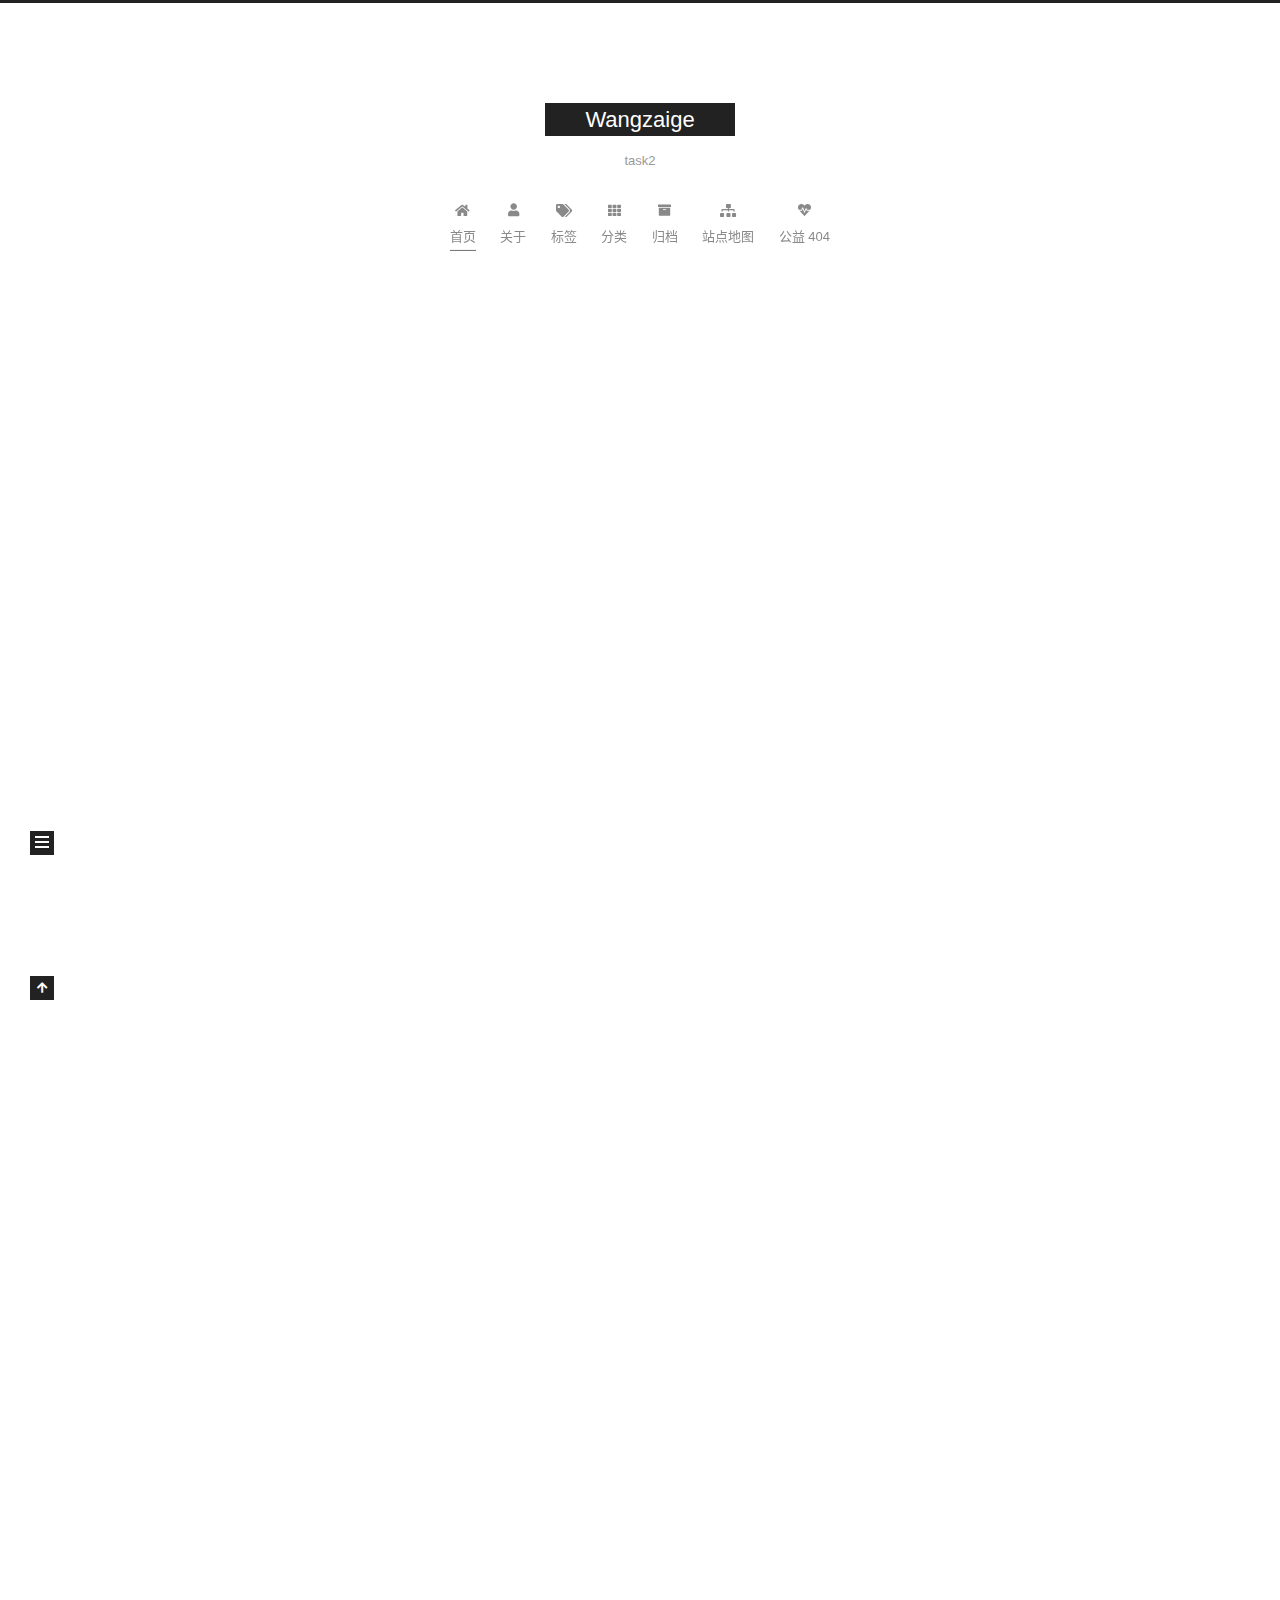
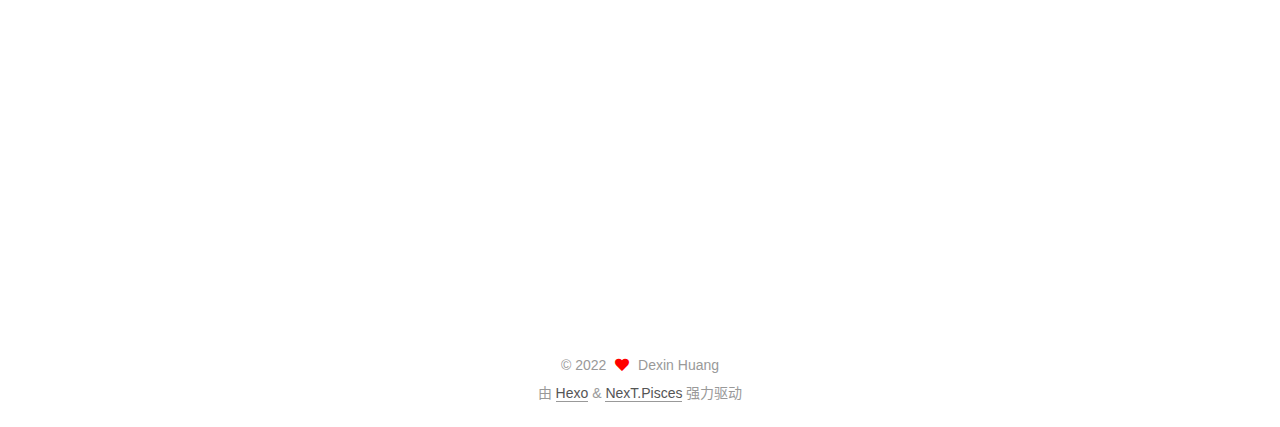
==== commit 061e797e: "Site updated: 2022-09-18 00:22:51" ====
--- a/index.html
+++ b/index.html
@@ -334,6 +334,11 @@
       </div>
   </nav>
 </div>
+  <div class="links-of-author motion-element">
+      <span class="links-of-author-item">
+        <a href="https://github.com/wangzaige88.github.io" title="GitHub → https:&#x2F;&#x2F;github.com&#x2F;wangzaige88.github.io" rel="noopener" target="_blank"><i class="fab fa-github fa-fw"></i>GitHub</a>
+      </span>
+  </div>
 
 
 
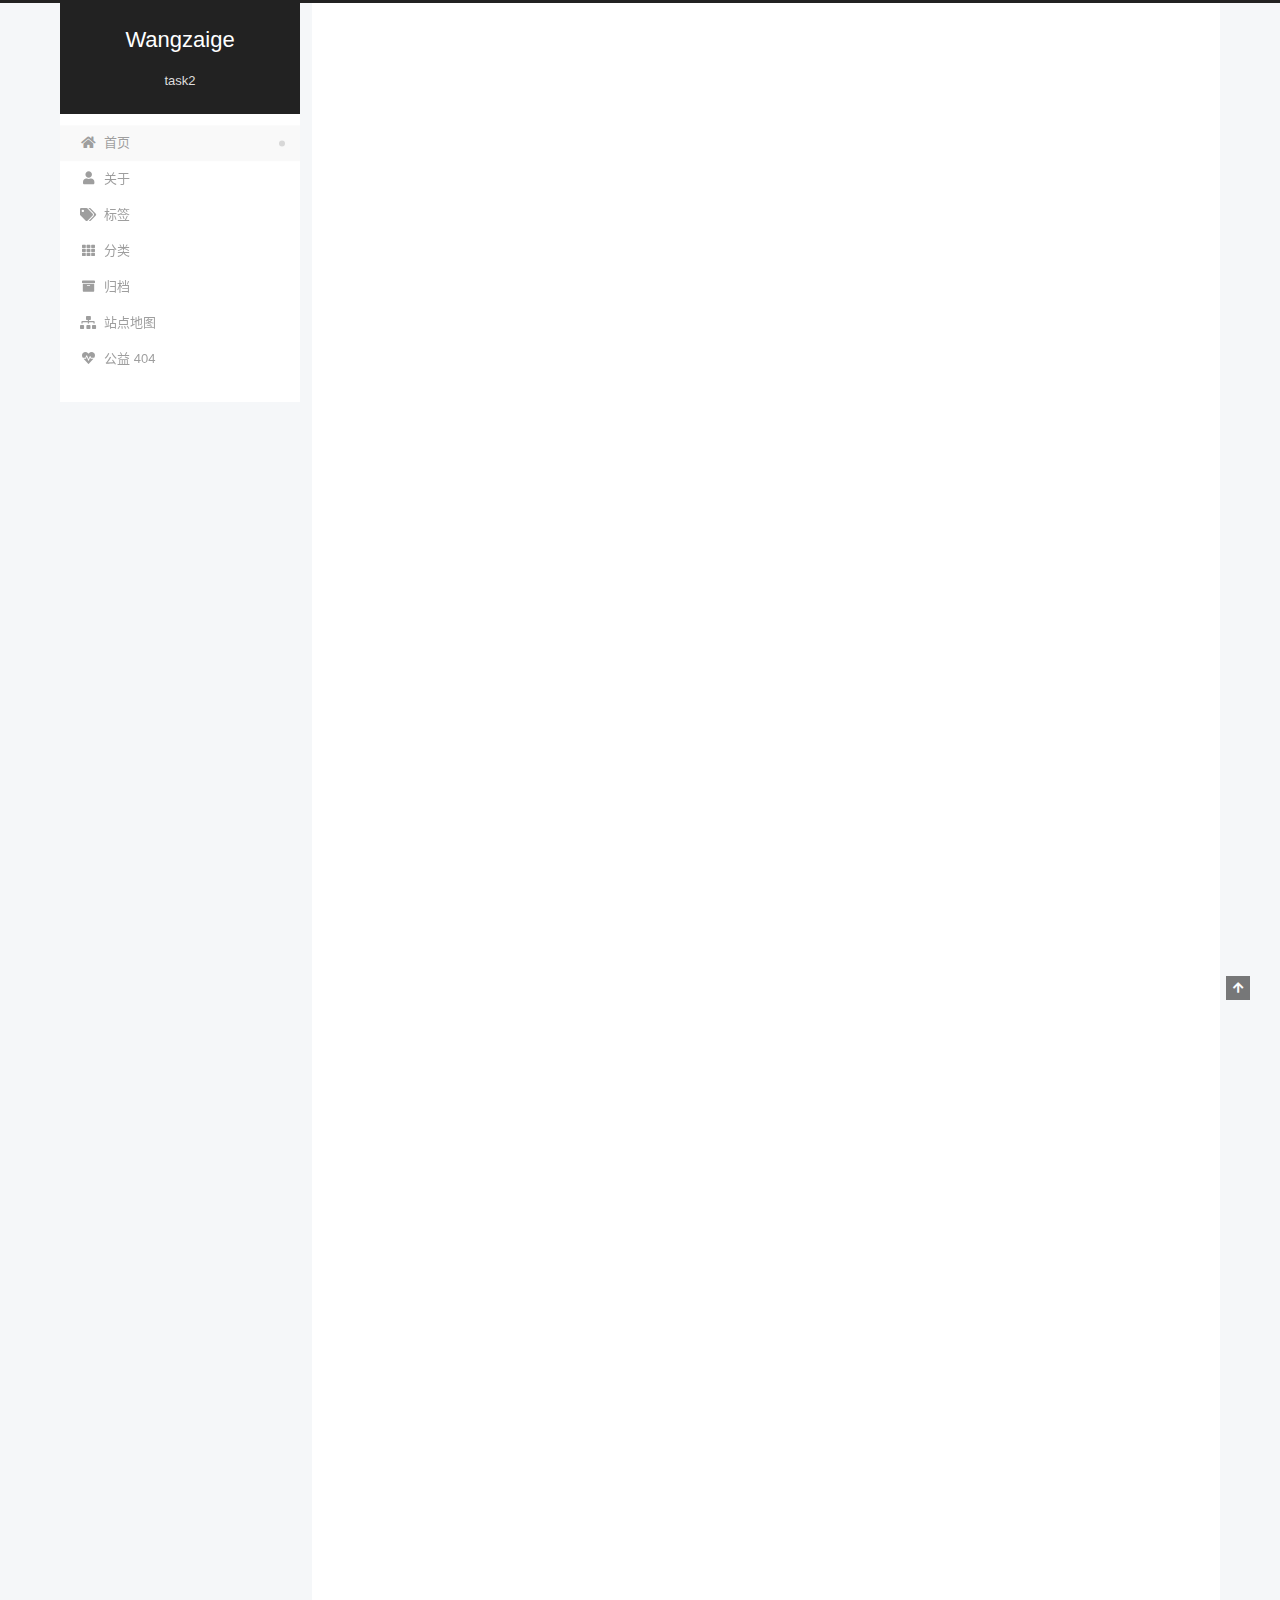
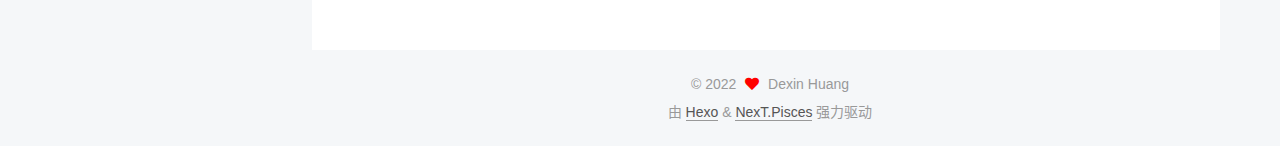
==== commit b1509e87: "Site updated: 2022-09-18 00:24:14" ====
--- a/index.html
+++ b/index.html
@@ -203,7 +203,7 @@
                   <i class="far fa-calendar-check"></i>
                 </span>
                 <span class="post-meta-item-text">更新于</span>
-                <time title="修改时间：2022-09-15 17:40:41" itemprop="dateModified" datetime="2022-09-15T17:40:41+08:00">2022-09-15</time>
+                <time title="修改时间：2022-09-15 17:48:44" itemprop="dateModified" datetime="2022-09-15T17:48:44+08:00">2022-09-15</time>
               </span>
 
           
--- a/css/main.css
+++ b/css/main.css
@@ -1,5 +1,5 @@
 :root {
-  --body-bg-color: #fff;
+  --body-bg-color: #f5f7f9;
   --content-bg-color: #fff;
   --card-bg-color: #f5f5f5;
   --text-color: #555;
@@ -11,11 +11,11 @@
   --table-row-odd-bg-color: #f9f9f9;
   --table-row-hover-bg-color: #f5f5f5;
   --menu-item-bg-color: #f5f5f5;
-  --btn-default-bg: #222;
-  --btn-default-color: #fff;
-  --btn-default-border-color: #222;
-  --btn-default-hover-bg: #fff;
-  --btn-default-hover-color: #222;
+  --btn-default-bg: #fff;
+  --btn-default-color: #555;
+  --btn-default-border-color: #555;
+  --btn-default-hover-bg: #222;
+  --btn-default-hover-color: #fff;
   --btn-default-hover-border-color: #222;
 }
 html {
@@ -314,7 +314,7 @@
 .btn {
   background: var(--btn-default-bg);
   border: 2px solid var(--btn-default-border-color);
-  border-radius: 0;
+  border-radius: 2px;
   color: var(--btn-default-color);
   display: inline-block;
   font-size: 0.875em;
@@ -921,16 +921,16 @@
 }
 .main-inner {
   margin: 0 auto;
-  width: 700px;
+  width: calc(100% - 20px);
 }
 @media (min-width: 1200px) {
   .main-inner {
-    width: 800px;
+    width: 1160px;
   }
 }
 @media (min-width: 1600px) {
   .main-inner {
-    width: 900px;
+    width: 73%;
   }
 }
 @media (max-width: 767px) {
@@ -943,16 +943,16 @@
 }
 .header-inner {
   margin: 0 auto;
-  width: 700px;
+  width: calc(100% - 20px);
 }
 @media (min-width: 1200px) {
   .header-inner {
-    width: 800px;
+    width: 1160px;
   }
 }
 @media (min-width: 1600px) {
   .header-inner {
-    width: 900px;
+    width: 73%;
   }
 }
 .site-brand-container {
@@ -991,7 +991,7 @@
   margin: 0;
 }
 .site-subtitle {
-  color: #999;
+  color: #ddd;
   font-size: 0.8125em;
   margin: 10px 0;
 }
@@ -1136,22 +1136,29 @@
   display: inline-block;
 }
 .site-author-image {
-  border: 2px solid #333;
+  border: 1px solid #eee;
   display: block;
   margin: 0 auto;
-  max-width: 96px;
+  max-width: 120px;
   padding: 2px;
+  border-radius: 50%;
+}
+.site-author-image {
+  transition: transform 1s ease-out;
+}
+.site-author-image:hover {
+  transform: rotateZ(360deg);
 }
 .site-author-name {
-  color: #f5f5f5;
-  font-weight: normal;
-  margin: 5px 0 0;
+  color: var(--text-color);
+  font-weight: 600;
+  margin: 0;
   text-align: center;
 }
 .site-description {
   color: #999;
-  font-size: 1em;
-  margin-top: 5px;
+  font-size: 0.8125em;
+  margin-top: 0;
   text-align: center;
 }
 .links-of-author {
@@ -1168,7 +1175,7 @@
 }
 .links-of-author a::before,
 .links-of-author span.exturl::before {
-  background: #1de300;
+  background: #ffbd29;
   border-radius: 50%;
   content: ' ';
   display: inline-block;
@@ -1246,7 +1253,7 @@
 }
 .sidebar-nav li {
   border-bottom: 1px solid transparent;
-  color: #666;
+  color: var(--text-color);
   cursor: pointer;
   display: inline-block;
   font-size: 0.875em;
@@ -1255,14 +1262,14 @@
   margin-left: 10px;
 }
 .sidebar-nav li:hover {
-  color: #f5f5f5;
+  color: #fc6423;
 }
 .sidebar-nav .sidebar-nav-active {
-  border-bottom-color: #87daff;
-  color: #87daff;
+  border-bottom-color: #fc6423;
+  color: #fc6423;
 }
 .sidebar-nav .sidebar-nav-active:hover {
-  color: #87daff;
+  color: #fc6423;
 }
 .sidebar-panel {
   display: none;
@@ -1291,7 +1298,7 @@
   }
 }
 .sidebar-toggle:hover .toggle-line {
-  background: #87daff;
+  background: #fc6423;
 }
 .post-toc {
   font-size: 0.875em;
@@ -1330,14 +1337,14 @@
   display: block;
 }
 .post-toc .nav .active > a {
-  border-bottom-color: #87daff;
-  color: #87daff;
+  border-bottom-color: #fc6423;
+  color: #fc6423;
 }
 .post-toc .nav .active-current > a {
-  color: #87daff;
+  color: #fc6423;
 }
 .post-toc .nav .active-current > a:hover {
-  color: #87daff;
+  color: #fc6423;
 }
 .site-state {
   display: flex;
@@ -1352,20 +1359,20 @@
   padding: 0 15px;
 }
 .site-state-item:not(:first-child) {
-  border-left: 1px solid #333;
+  border-left: 1px solid #eee;
 }
 .site-state-item a {
   border-bottom: none;
 }
 .site-state-item-count {
   display: block;
-  font-size: 1.25em;
+  font-size: 1em;
   font-weight: 600;
   text-align: center;
 }
 .site-state-item-name {
-  color: inherit;
-  font-size: 0.875em;
+  color: #999;
+  font-size: 0.8125em;
 }
 .footer {
   color: #999;
@@ -1382,16 +1389,16 @@
   box-sizing: border-box;
   margin: 0 auto;
   text-align: center;
-  width: 700px;
+  width: calc(100% - 20px);
 }
 @media (min-width: 1200px) {
   .footer-inner {
-    width: 800px;
+    width: 1160px;
   }
 }
 @media (min-width: 1600px) {
   .footer-inner {
-    width: 900px;
+    width: 73%;
   }
 }
 .languages {
@@ -1489,7 +1496,7 @@
   color: #fff;
   cursor: pointer;
   left: 30px;
-  opacity: 1;
+  opacity: 0.6;
   padding: 0 6px;
   position: fixed;
   transition-property: bottom;
@@ -1500,10 +1507,10 @@
   display: none;
 }
 .back-to-top:hover {
-  color: #87daff;
+  color: #fc6423;
 }
 .back-to-top.back-to-top-on {
-  bottom: 19px;
+  bottom: 30px;
 }
 @media (max-width: 991px) {
   .back-to-top {
@@ -2141,151 +2148,301 @@
 .tag-cloud a:hover {
   color: var(--link-hover-color) !important;
 }
-@media (max-width: 767px) {
-  .header-inner,
-  .main-inner,
+.header {
+  margin: 0 auto;
+  position: relative;
+  width: calc(100% - 20px);
+}
+@media (min-width: 1200px) {
+  .header {
+    width: 1160px;
+  }
+}
+@media (min-width: 1600px) {
+  .header {
+    width: 73%;
+  }
+}
+@media (max-width: 991px) {
+  .header {
+    width: auto;
+  }
+}
+.header-inner {
+  background: var(--content-bg-color);
+  border-radius: initial;
+  box-shadow: initial;
+  overflow: hidden;
+  padding: 0;
+  position: absolute;
+  top: 0;
+  width: 240px;
+}
+@media (min-width: 1200px) {
+  .header-inner {
+    width: 240px;
+  }
+}
+@media (max-width: 991px) {
+  .header-inner {
+    border-radius: initial;
+    position: relative;
+    width: auto;
+  }
+}
+.main-inner {
+  align-items: flex-start;
+  display: flex;
+  justify-content: space-between;
+  flex-direction: row-reverse;
+}
+@media (max-width: 991px) {
+  .main-inner {
+    width: auto;
+  }
+}
+.content-wrap {
+  background: var(--content-bg-color);
+  border-radius: initial;
+  box-shadow: initial;
+  box-sizing: border-box;
+  padding: 40px;
+  width: calc(100% - 252px);
+}
+@media (max-width: 991px) {
+  .content-wrap {
+    border-radius: initial;
+    padding: 20px;
+    width: 100%;
+  }
+}
+.footer-inner {
+  padding-left: 260px;
+}
+.back-to-top {
+  left: auto;
+  right: 30px;
+}
+@media (max-width: 991px) {
+  .back-to-top {
+    right: 20px;
+  }
+}
+@media (max-width: 991px) {
   .footer-inner {
+    padding-left: 0;
+    padding-right: 0;
     width: auto;
   }
 }
-.header-inner {
-  padding-top: 100px;
-}
-@media (max-width: 767px) {
-  .header-inner {
-    padding-top: 50px;
-  }
-}
-.main-inner {
-  padding-bottom: 60px;
-}
-.content {
-  padding-top: 70px;
-}
-@media (max-width: 767px) {
-  .content {
-    padding-top: 35px;
-  }
-}
-embed {
+.site-brand-container {
+  background: #222;
+}
+@media (max-width: 991px) {
+  .site-brand-container {
+    box-shadow: 0 0 16px rgba(0,0,0,0.5);
+  }
+}
+.site-meta {
+  padding: 20px 0;
+}
+.brand {
+  padding: 0;
+}
+.site-subtitle {
+  margin: 10px 10px 0;
+}
+.custom-logo-image {
+  margin-top: 20px;
+}
+@media (max-width: 991px) {
+  .custom-logo-image {
+    display: none;
+  }
+}
+@media (min-width: 768px) and (max-width: 991px) {
+  .site-nav-toggle,
+  .site-nav-right {
+    display: flex;
+    flex-direction: column;
+    justify-content: center;
+  }
+}
+.site-nav-toggle .toggle,
+.site-nav-right .toggle {
+  color: #fff;
+}
+.site-nav-toggle .toggle .toggle-line,
+.site-nav-right .toggle .toggle-line {
+  background: #fff;
+}
+@media (min-width: 768px) and (max-width: 991px) {
+  .site-nav {
+    display: none;
+  }
+}
+.menu .menu-item {
   display: block;
-  margin: 0 auto 25px auto;
-}
-.custom-logo .site-meta-headline {
-  text-align: center;
-}
-.custom-logo .site-title {
-  color: #222;
-  margin: 10px auto 0;
-}
-.custom-logo .site-title a {
-  border: 0;
-}
-.custom-logo-image {
-  background: #fff;
-  margin: 0 auto;
-  max-width: 150px;
-  padding: 5px;
-}
-.brand {
-  background: var(--btn-default-bg);
-}
-@media (max-width: 767px) {
-  .site-nav {
-    border-bottom: 1px solid #ddd;
-    border-top: 1px solid #ddd;
-    left: 0;
-    margin: 0;
-    padding: 0;
-    width: 100%;
-  }
-}
-@media (max-width: 767px) {
-  .menu {
-    text-align: left;
-  }
-}
-.menu-item-active a,
-.menu .menu-item a:hover,
-.menu .menu-item span.exturl:hover {
-  background: transparent;
-  border-bottom: 1px solid var(--link-hover-color) !important;
-}
-@media (max-width: 767px) {
-  .menu-item-active a,
-  .menu .menu-item a:hover,
-  .menu .menu-item span.exturl:hover {
-    border-bottom: 1px dotted #ddd !important;
-  }
-}
-@media (max-width: 767px) {
-  .menu .menu-item {
-    margin: 0 10px;
-  }
+  margin: 0;
 }
 .menu .menu-item a,
 .menu .menu-item span.exturl {
-  border-bottom: 1px solid transparent;
-}
-@media (max-width: 767px) {
-  .menu .menu-item a,
-  .menu .menu-item span.exturl {
-    padding: 5px 10px;
-  }
-}
-@media (min-width: 768px) {
-  .menu .menu-item .fa,
-  .menu .menu-item .fab,
-  .menu .menu-item .far,
-  .menu .menu-item .fas {
-    display: block;
-    line-height: 2;
-    margin-right: 0;
-    width: 100%;
+  padding: 5px 20px;
+  position: relative;
+  text-align: left;
+  transition-property: background-color;
+}
+@media (max-width: 991px) {
+  .menu .menu-item.menu-item-search {
+    display: none;
   }
 }
 .menu .menu-item .badge {
-  background: #eee;
-  padding: 1px 4px;
+  background: #ccc;
+  border-radius: 10px;
+  color: #fff;
+  float: right;
+  padding: 2px 5px;
+  text-shadow: 1px 1px 0 rgba(0,0,0,0.1);
+  vertical-align: middle;
+}
+.main-menu .menu-item-active a::after {
+  background: #bbb;
+  border-radius: 50%;
+  content: ' ';
+  height: 6px;
+  margin-top: -3px;
+  position: absolute;
+  right: 15px;
+  top: 50%;
+  width: 6px;
 }
 .sub-menu {
-  margin: 10px 0;
+  background: var(--content-bg-color);
+  border-bottom: 1px solid #ddd;
+  margin: 0;
+  padding: 6px 0;
 }
 .sub-menu .menu-item {
   display: inline-block;
 }
+.sub-menu .menu-item a,
+.sub-menu .menu-item span.exturl {
+  background: transparent;
+  margin: 5px 10px;
+  padding: initial;
+}
+.sub-menu .menu-item a:hover,
+.sub-menu .menu-item span.exturl:hover {
+  background: transparent;
+  color: #fc6423;
+}
+.sub-menu .menu-item-active a {
+  border-bottom-color: #fc6423;
+  color: #fc6423;
+}
+.sub-menu .menu-item-active a:hover {
+  border-bottom-color: #fc6423;
+}
 .sidebar {
-  left: -320px;
-}
-.sidebar.sidebar-active {
-  left: 0;
-}
-.sidebar {
-  width: 320px;
-  z-index: 1200;
-  transition-delay: 0s;
-  transition-duration: 0.2s;
-  transition-timing-function: ease-out;
-}
-.sidebar a,
-.sidebar span.exturl {
-  border-bottom-color: #555;
-  color: #999;
-}
-.sidebar a:hover,
-.sidebar span.exturl:hover {
-  border-bottom-color: #eee;
-  color: #eee;
-}
-.links-of-blogroll-item {
-  padding: 2px 10px;
-}
-.links-of-blogroll-item a,
-.links-of-blogroll-item span.exturl {
+  background: var(--body-bg-color);
+  box-shadow: none;
+  margin-top: 100%;
+  position: static;
+  width: 240px;
+}
+@media (max-width: 991px) {
+  .sidebar {
+    display: none;
+  }
+}
+.sidebar-toggle {
+  display: none;
+}
+.sidebar-inner {
+  background: var(--content-bg-color);
+  border-radius: initial;
+  box-shadow: initial;
+  box-sizing: border-box;
+  color: var(--text-color);
+  width: 240px;
+  opacity: 0;
+}
+.sidebar-inner.affix {
+  position: fixed;
+  top: 12px;
+}
+.sidebar-inner.affix-bottom {
+  position: absolute;
+}
+.site-state-item {
+  padding: 0 10px;
+}
+.sidebar-button {
+  border-bottom: 1px dotted #ccc;
+  border-top: 1px dotted #ccc;
+  margin-top: 10px;
+  text-align: center;
+}
+.sidebar-button a {
+  border: 0;
+  color: #fc6423;
+  display: block;
+}
+.sidebar-button a:hover {
+  background: none;
+  border: 0;
+  color: #e34603;
+}
+.sidebar-button a:hover .fa,
+.sidebar-button a:hover .fab,
+.sidebar-button a:hover .far,
+.sidebar-button a:hover .fas {
+  color: #e34603;
+}
+.links-of-author {
+  display: flex;
+  flex-wrap: wrap;
+  margin-top: 10px;
+  justify-content: center;
+}
+.links-of-author-item {
+  margin: 5px 0 0;
+  width: 50%;
+}
+.links-of-author-item a,
+.links-of-author-item span.exturl {
   box-sizing: border-box;
   display: inline-block;
-  max-width: 280px;
+  margin-bottom: 0;
+  margin-right: 0;
+  max-width: 216px;
   overflow: hidden;
+  padding: 0 5px;
   text-overflow: ellipsis;
   white-space: nowrap;
 }
+.links-of-author-item a,
+.links-of-author-item span.exturl {
+  border-bottom: none;
+  display: block;
+  text-decoration: none;
+}
+.links-of-author-item a::before,
+.links-of-author-item span.exturl::before {
+  display: none;
+}
+.links-of-author-item a:hover,
+.links-of-author-item span.exturl:hover {
+  background: var(--body-bg-color);
+  border-radius: 4px;
+}
+.links-of-author-item .fa,
+.links-of-author-item .fab,
+.links-of-author-item .far,
+.links-of-author-item .fas {
+  margin-right: 2px;
+}
+.links-of-blogroll-item {
+  padding: 0;
+}
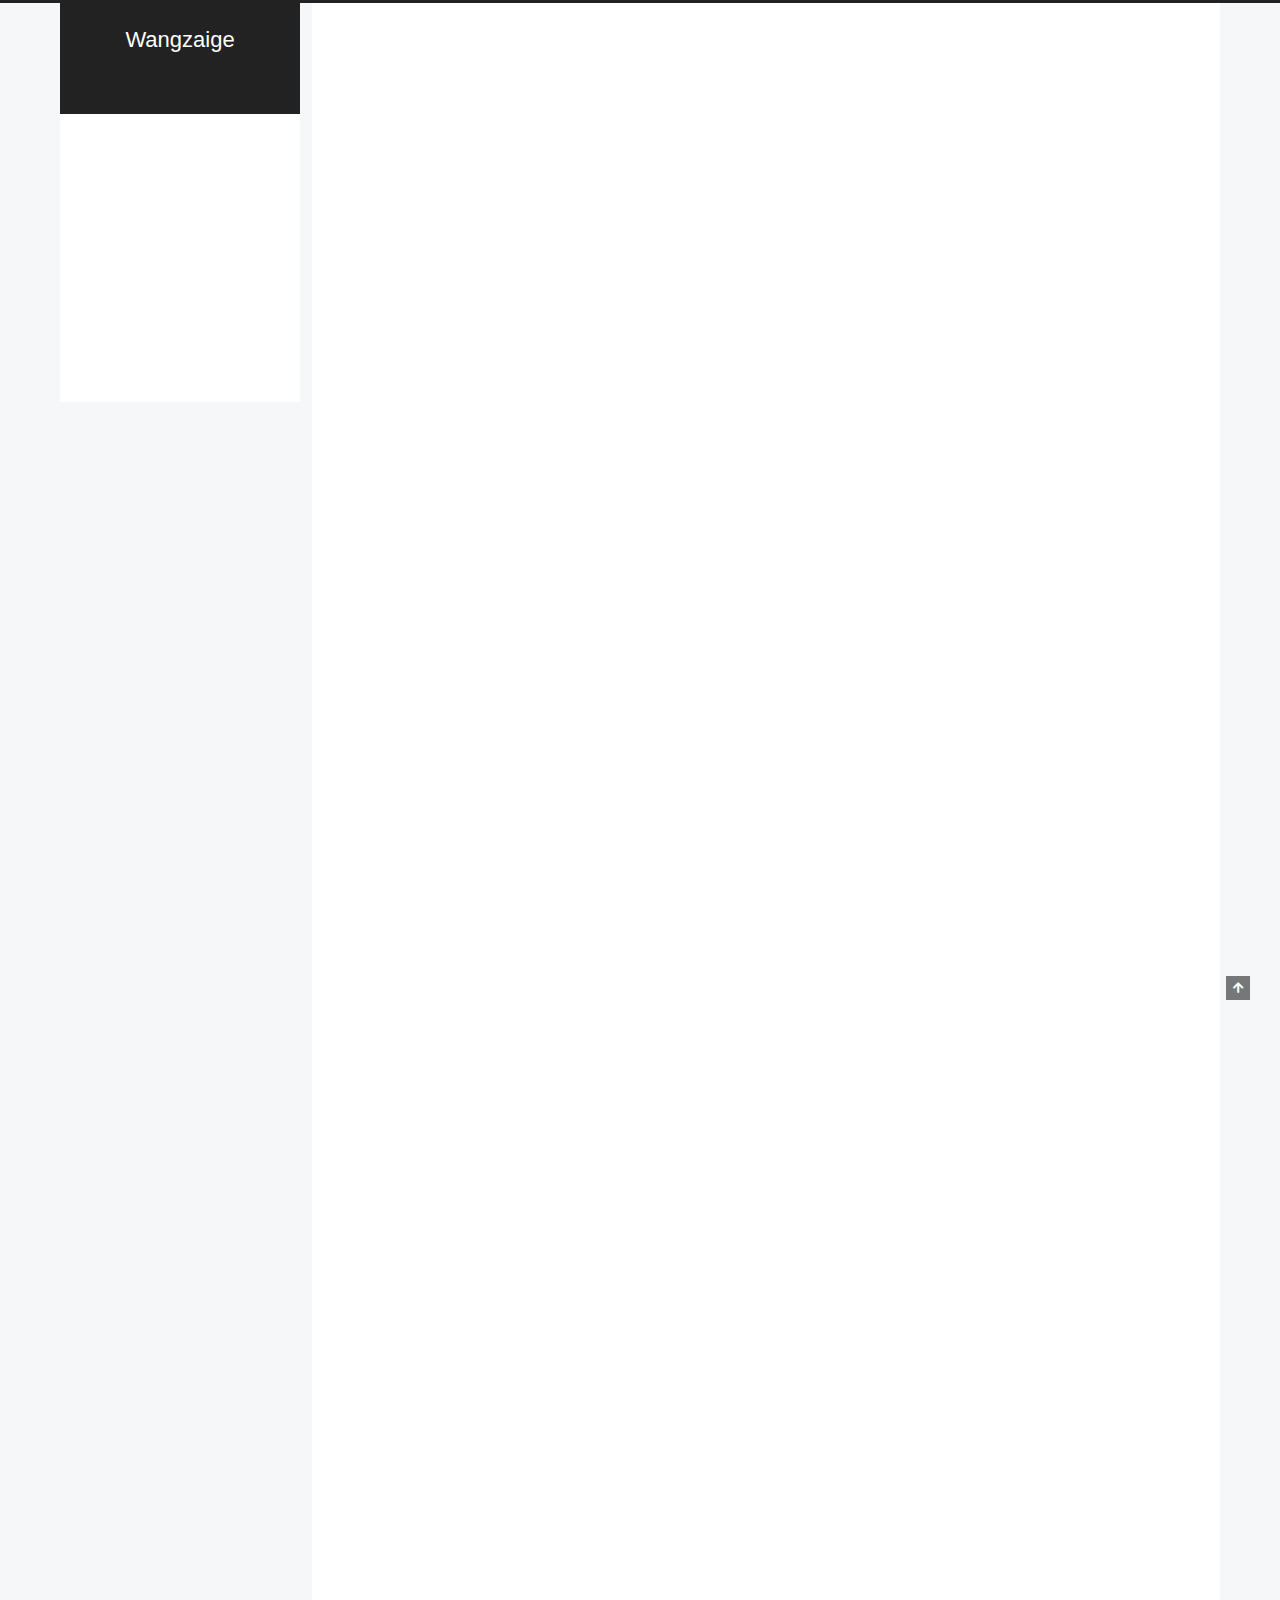
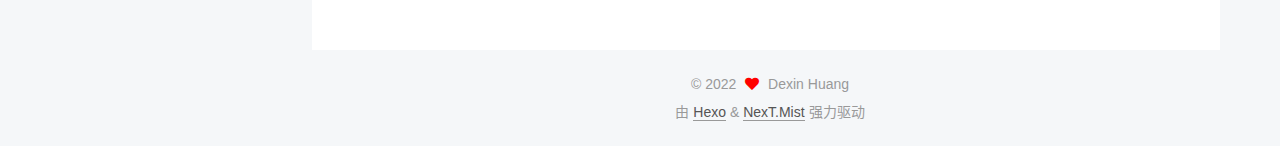
==== commit be1912ce: "Site updated: 2022-09-18 00:30:09" ====
--- a/index.html
+++ b/index.html
@@ -17,7 +17,7 @@
 
 <script id="hexo-configurations">
     var NexT = window.NexT || {};
-    var CONFIG = {"hostname":"wangzaige88.github.io","root":"/","scheme":"Pisces","version":"7.8.0","exturl":false,"sidebar":{"position":"left","display":"post","padding":18,"offset":12,"onmobile":false},"copycode":{"enable":false,"show_result":false,"style":null},"back2top":{"enable":true,"sidebar":false,"scrollpercent":false},"bookmark":{"enable":false,"color":"#222","save":"auto"},"fancybox":false,"mediumzoom":false,"lazyload":false,"pangu":false,"comments":{"style":"tabs","active":null,"storage":true,"lazyload":false,"nav":null},"algolia":{"hits":{"per_page":10},"labels":{"input_placeholder":"Search for Posts","hits_empty":"We didn't find any results for the search: ${query}","hits_stats":"${hits} results found in ${time} ms"}},"localsearch":{"enable":false,"trigger":"auto","top_n_per_article":1,"unescape":false,"preload":false},"motion":{"enable":true,"async":false,"transition":{"post_block":"fadeIn","post_header":"slideDownIn","post_body":"slideDownIn","coll_header":"slideLeftIn","sidebar":"slideUpIn"}}};
+    var CONFIG = {"hostname":"wangzaige88.github.io","root":"/","scheme":"Mist","version":"7.8.0","exturl":false,"sidebar":{"position":"left","display":"post","padding":18,"offset":12,"onmobile":false},"copycode":{"enable":false,"show_result":false,"style":null},"back2top":{"enable":true,"sidebar":false,"scrollpercent":false},"bookmark":{"enable":false,"color":"#222","save":"auto"},"fancybox":false,"mediumzoom":false,"lazyload":false,"pangu":false,"comments":{"style":"tabs","active":null,"storage":true,"lazyload":false,"nav":null},"algolia":{"hits":{"per_page":10},"labels":{"input_placeholder":"Search for Posts","hits_empty":"We didn't find any results for the search: ${query}","hits_stats":"${hits} results found in ${time} ms"}},"localsearch":{"enable":false,"trigger":"auto","top_n_per_article":1,"unescape":false,"preload":false},"motion":{"enable":true,"async":false,"transition":{"post_block":"fadeIn","post_header":"slideDownIn","post_body":"slideDownIn","coll_header":"slideLeftIn","sidebar":"slideUpIn"}}};
   </script>
 
   <meta property="og:type" content="website">
@@ -367,7 +367,7 @@
   </span>
   <span class="author" itemprop="copyrightHolder">Dexin Huang</span>
 </div>
-  <div class="powered-by">由 <a href="https://hexo.io/" class="theme-link" rel="noopener" target="_blank">Hexo</a> & <a href="https://pisces.theme-next.org/" class="theme-link" rel="noopener" target="_blank">NexT.Pisces</a> 强力驱动
+  <div class="powered-by">由 <a href="https://hexo.io/" class="theme-link" rel="noopener" target="_blank">Hexo</a> & <a href="https://mist.theme-next.org/" class="theme-link" rel="noopener" target="_blank">NexT.Mist</a> 强力驱动
   </div>
 
         
@@ -393,7 +393,7 @@
 <script src="/js/motion.js"></script>
 
 
-<script src="/js/schemes/pisces.js"></script>
+<script src="/js/schemes/muse.js"></script>
 
 
 <script src="/js/next-boot.js"></script>
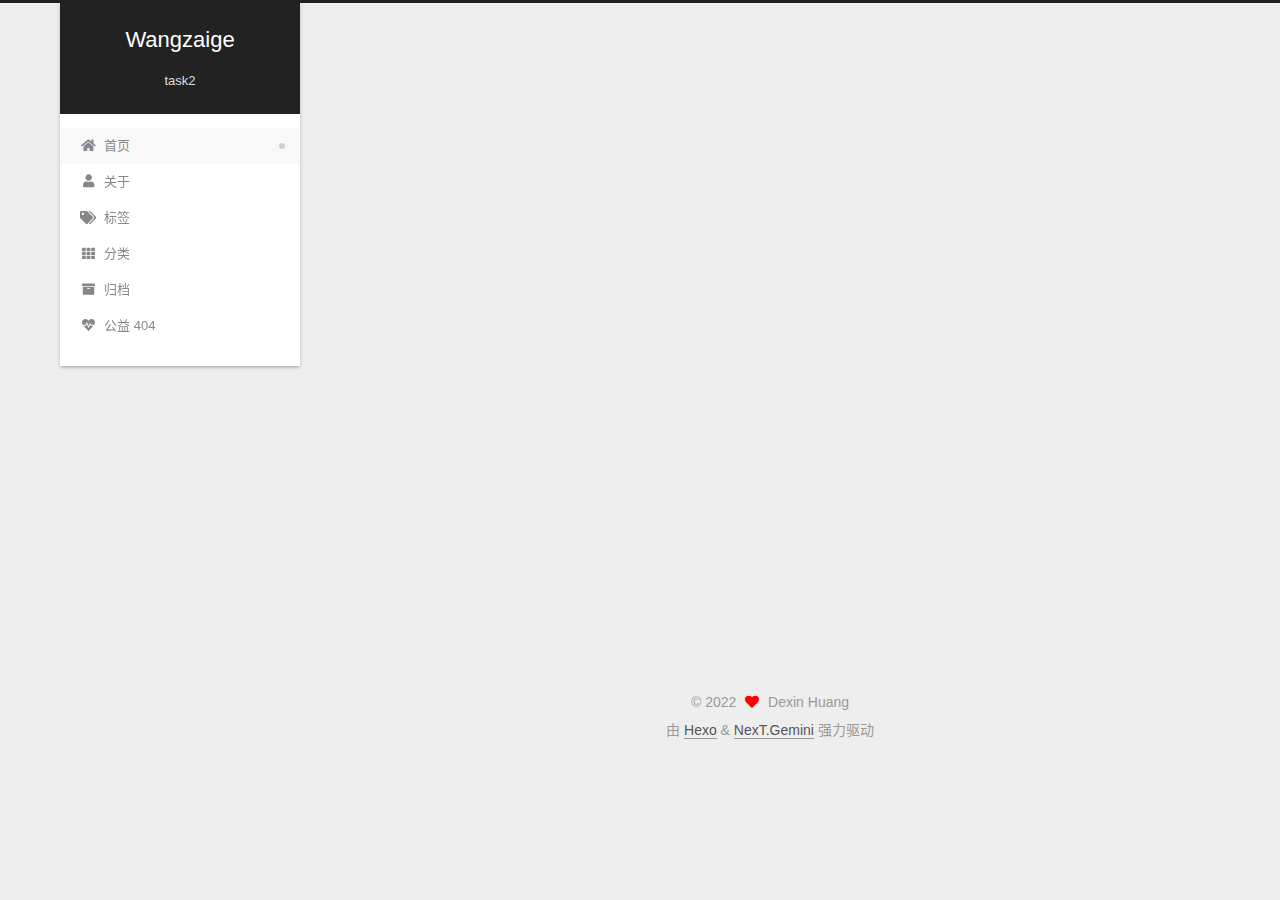
==== commit 35c7a3ed: "Site updated: 2022-09-18 01:34:53" ====
--- a/index.html
+++ b/index.html
@@ -17,7 +17,7 @@
 
 <script id="hexo-configurations">
     var NexT = window.NexT || {};
-    var CONFIG = {"hostname":"wangzaige88.github.io","root":"/","scheme":"Mist","version":"7.8.0","exturl":false,"sidebar":{"position":"left","display":"post","padding":18,"offset":12,"onmobile":false},"copycode":{"enable":false,"show_result":false,"style":null},"back2top":{"enable":true,"sidebar":false,"scrollpercent":false},"bookmark":{"enable":false,"color":"#222","save":"auto"},"fancybox":false,"mediumzoom":false,"lazyload":false,"pangu":false,"comments":{"style":"tabs","active":null,"storage":true,"lazyload":false,"nav":null},"algolia":{"hits":{"per_page":10},"labels":{"input_placeholder":"Search for Posts","hits_empty":"We didn't find any results for the search: ${query}","hits_stats":"${hits} results found in ${time} ms"}},"localsearch":{"enable":false,"trigger":"auto","top_n_per_article":1,"unescape":false,"preload":false},"motion":{"enable":true,"async":false,"transition":{"post_block":"fadeIn","post_header":"slideDownIn","post_body":"slideDownIn","coll_header":"slideLeftIn","sidebar":"slideUpIn"}}};
+    var CONFIG = {"hostname":"wangzaige88.github.io","root":"/","scheme":"Gemini","version":"7.8.0","exturl":false,"sidebar":{"position":"left","display":"post","padding":18,"offset":12,"onmobile":false},"copycode":{"enable":false,"show_result":false,"style":null},"back2top":{"enable":true,"sidebar":false,"scrollpercent":false},"bookmark":{"enable":false,"color":"#222","save":"auto"},"fancybox":false,"mediumzoom":false,"lazyload":false,"pangu":false,"comments":{"style":"tabs","active":null,"storage":true,"lazyload":false,"nav":null},"algolia":{"hits":{"per_page":10},"labels":{"input_placeholder":"Search for Posts","hits_empty":"We didn't find any results for the search: ${query}","hits_stats":"${hits} results found in ${time} ms"}},"localsearch":{"enable":false,"trigger":"auto","top_n_per_article":1,"unescape":false,"preload":false},"motion":{"enable":true,"async":false,"transition":{"post_block":"fadeIn","post_header":"slideDownIn","post_body":"slideDownIn","coll_header":"slideLeftIn","sidebar":"slideUpIn"}}};
   </script>
 
   <meta property="og:type" content="website">
@@ -135,14 +135,9 @@
     <a href="/archives/" rel="section"><i class="fa fa-archive fa-fw"></i>归档</a>
 
   </li>
-        <li class="menu-item menu-item-sitemap">
-
-    <a href="/sitemap.xml" rel="section"><i class="fa fa-sitemap fa-fw"></i>站点地图</a>
-
-  </li>
         <li class="menu-item menu-item-commonweal">
 
-    <a href="/404/" rel="section"><i class="fa fa-heartbeat fa-fw"></i>公益 404</a>
+    <a href="/commonweal/" rel="section"><i class="fa fa-heartbeat fa-fw"></i>公益 404</a>
 
   </li>
   </ul>
@@ -172,10 +167,10 @@
   
   
   <article itemscope itemtype="http://schema.org/Article" class="post-block" lang="zh-CN">
-    <link itemprop="mainEntityOfPage" href="http://wangzaige88.github.io/2022/09/14/hello-world/">
+    <link itemprop="mainEntityOfPage" href="http://wangzaige88.github.io/2022/09/18/hello/">
 
     <span hidden itemprop="author" itemscope itemtype="http://schema.org/Person">
-      <meta itemprop="image" content="/images/avatar.png">
+      <meta itemprop="image" content="/images/aratar.png">
       <meta itemprop="name" content="Dexin Huang">
       <meta itemprop="description" content="">
     </span>
@@ -186,7 +181,7 @@
       <header class="post-header">
         <h2 class="post-title" itemprop="name headline">
           
-            <a href="/2022/09/14/hello-world/" class="post-title-link" itemprop="url">Welcome!</a>
+            <a href="/2022/09/18/hello/" class="post-title-link" itemprop="url">This is my personal web sites</a>
         </h2>
 
         <div class="post-meta">
@@ -195,16 +190,10 @@
                 <i class="far fa-calendar"></i>
               </span>
               <span class="post-meta-item-text">发表于</span>
-
-              <time title="创建时间：2022-09-14 17:01:05" itemprop="dateCreated datePublished" datetime="2022-09-14T17:01:05+08:00">2022-09-14</time>
+              
+
+              <time title="创建时间：2022-09-18 00:19:04 / 修改时间：00:56:16" itemprop="dateCreated datePublished" datetime="2022-09-18T00:19:04+08:00">2022-09-18</time>
             </span>
-              <span class="post-meta-item">
-                <span class="post-meta-item-icon">
-                  <i class="far fa-calendar-check"></i>
-                </span>
-                <span class="post-meta-item-text">更新于</span>
-                <time title="修改时间：2022-09-15 17:48:44" itemprop="dateModified" datetime="2022-09-15T17:48:44+08:00">2022-09-15</time>
-              </span>
 
           
 
@@ -217,35 +206,7 @@
     <div class="post-body" itemprop="articleBody">
 
       
-          <h1 id="一、自我介绍"><a href="#一、自我介绍" class="headerlink" title="一、自我介绍"></a>一、自我介绍</h1><p>我是黄德鑫，2020级计算机类03班，选择计算机这专业<del>其一是不想浪费高考的那点分，其二是单纯认为今后㊒更多的money( *￣▽￣)。</del>是高考分数恰好能够到达福大计算机系的门槛，并且就业前景好，薪资待遇高，于是选择这个专业。</p>
-<h2 id="兴趣爱好"><a href="#兴趣爱好" class="headerlink" title="兴趣爱好"></a>兴趣爱好</h2><p> 🏀业余时间偶尔篮球对抗一下解解压</p>
-<p>🎦啥都不想做的时候非常好打发时间，也能从中获得感悟</p>
-<p>🦾适度健身能够给自己更好的精神状态</p>
-<h1 id="二、自我评估"><a href="#二、自我评估" class="headerlink" title="二、自我评估"></a>二、自我评估</h1><p>对于学习经常处于《helloworld》状态，并没更加深入的去主动学习，并且学的东西也很容易忘。</p>
-<h2 id="1、技能介绍"><a href="#1、技能介绍" class="headerlink" title="1、技能介绍"></a>1、技能介绍</h2><p> 具备的能力：</p>
-<ul>
-<li>对c&#x2F;c++比较熟悉</li>
-<li>对python爬虫，java有一定了解</li>
-<li>对计算机网络，数据结构等有着基本的了解</li>
-</ul>
-<p>不足的地方：</p>
-<ul>
-<li>自律性较差</li>
-<li>对自学的内容掌握不够深刻，实践时间不够</li>
-<li>对新事物不够敏感，主动学习的积极性较差，项目经验不足。</li>
-<li>算法能力有待提高</li>
-</ul>
-<h2 id="2、感兴趣的方面"><a href="#2、感兴趣的方面" class="headerlink" title="2、感兴趣的方面"></a>2、感兴趣的方面</h2><ul>
-<li>加强对python的熟悉以及学习</li>
-<li>希望能够学到前端方面的知识</li>
-</ul>
-<h1 id="三、未来规划"><a href="#三、未来规划" class="headerlink" title="三、未来规划"></a>三、未来规划</h1><ul>
-<li>首要目标是考研</li>
-<li>希望在这个寒假能够及时查缺补漏</li>
-<li>本学期能够加强对所需编程语言练习以及深入</li>
-<li>加强对主动学习这一方面的培养，不能再佛下去了</li>
-</ul>
-
+          
       
     </div>
 
@@ -319,7 +280,7 @@
       <div class="site-overview-wrap sidebar-panel">
         <div class="site-author motion-element" itemprop="author" itemscope itemtype="http://schema.org/Person">
     <img class="site-author-image" itemprop="image" alt="Dexin Huang"
-      src="/images/avatar.png">
+      src="/images/aratar.png">
   <p class="site-author-name" itemprop="name">Dexin Huang</p>
   <div class="site-description" itemprop="description"></div>
 </div>
@@ -367,7 +328,7 @@
   </span>
   <span class="author" itemprop="copyrightHolder">Dexin Huang</span>
 </div>
-  <div class="powered-by">由 <a href="https://hexo.io/" class="theme-link" rel="noopener" target="_blank">Hexo</a> & <a href="https://mist.theme-next.org/" class="theme-link" rel="noopener" target="_blank">NexT.Mist</a> 强力驱动
+  <div class="powered-by">由 <a href="https://hexo.io/" class="theme-link" rel="noopener" target="_blank">Hexo</a> & <a href="https://theme-next.org/" class="theme-link" rel="noopener" target="_blank">NexT.Gemini</a> 强力驱动
   </div>
 
         
@@ -384,6 +345,7 @@
   </div>
 
   
+  <script size="300" alpha="0.6" zIndex="-1" src="/lib/canvas-ribbon/canvas-ribbon.js"></script>
   <script src="/lib/anime.min.js"></script>
   <script src="/lib/velocity/velocity.min.js"></script>
   <script src="/lib/velocity/velocity.ui.min.js"></script>
@@ -393,7 +355,7 @@
 <script src="/js/motion.js"></script>
 
 
-<script src="/js/schemes/muse.js"></script>
+<script src="/js/schemes/pisces.js"></script>
 
 
 <script src="/js/next-boot.js"></script>
@@ -408,6 +370,18 @@
 
 
 
+  <script>
+    (function(d, w, c) {
+      w.ChatraID = '';
+      var s = d.createElement('script');
+      w[c] = w[c] || function() {
+        (w[c].q = w[c].q || []).push(arguments);
+      };
+      s.async = true;
+      s.src = 'https://call.chatra.io/chatra.js';
+      if (d.head) d.head.appendChild(s);
+    })(document, window, 'Chatra');
+  </script>
 
 
 
--- a/css/main.css
+++ b/css/main.css
@@ -1,5 +1,5 @@
 :root {
-  --body-bg-color: #f5f7f9;
+  --body-bg-color: #eee;
   --content-bg-color: #fff;
   --card-bg-color: #f5f5f5;
   --text-color: #555;
@@ -718,8 +718,6 @@
   margin-bottom: 20px;
   padding: 1em;
   position: relative;
-  border: 1px solid #eee;
-  border-left-width: 5px;
 }
 .post-body .note h2,
 .post-body .note h3,
@@ -1175,7 +1173,7 @@
 }
 .links-of-author a::before,
 .links-of-author span.exturl::before {
-  background: #ffbd29;
+  background: #40ffb8;
   border-radius: 50%;
   content: ' ';
   display: inline-block;
@@ -2171,7 +2169,7 @@
 .header-inner {
   background: var(--content-bg-color);
   border-radius: initial;
-  box-shadow: initial;
+  box-shadow: 0 2px 2px 0 rgba(0,0,0,0.12), 0 3px 1px -2px rgba(0,0,0,0.06), 0 1px 5px 0 rgba(0,0,0,0.12);
   overflow: hidden;
   padding: 0;
   position: absolute;
@@ -2204,7 +2202,7 @@
 .content-wrap {
   background: var(--content-bg-color);
   border-radius: initial;
-  box-shadow: initial;
+  box-shadow: 0 2px 2px 0 rgba(0,0,0,0.12), 0 3px 1px -2px rgba(0,0,0,0.06), 0 1px 5px 0 rgba(0,0,0,0.12);
   box-sizing: border-box;
   padding: 40px;
   width: calc(100% - 252px);
@@ -2362,7 +2360,7 @@
 .sidebar-inner {
   background: var(--content-bg-color);
   border-radius: initial;
-  box-shadow: initial;
+  box-shadow: 0 2px 2px 0 rgba(0,0,0,0.12), 0 3px 1px -2px rgba(0,0,0,0.06), 0 1px 5px 0 rgba(0,0,0,0.12), 0 -1px 0.5px 0 rgba(0,0,0,0.09);
   box-sizing: border-box;
   color: var(--text-color);
   width: 240px;
@@ -2446,3 +2444,127 @@
 .links-of-blogroll-item {
   padding: 0;
 }
+.content-wrap {
+  background: initial;
+  box-shadow: initial;
+  padding: initial;
+}
+.post-block {
+  background: var(--content-bg-color);
+  border-radius: initial;
+  box-shadow: 0 2px 2px 0 rgba(0,0,0,0.12), 0 3px 1px -2px rgba(0,0,0,0.06), 0 1px 5px 0 rgba(0,0,0,0.12);
+  padding: 40px;
+}
+.post-block + .post-block {
+  border-radius: initial;
+  box-shadow: 0 2px 2px 0 rgba(0,0,0,0.12), 0 3px 1px -2px rgba(0,0,0,0.06), 0 1px 5px 0 rgba(0,0,0,0.12), 0 -1px 0.5px 0 rgba(0,0,0,0.09);
+  margin-top: 12px;
+}
+.comments {
+  background: var(--content-bg-color);
+  border-radius: initial;
+  box-shadow: 0 2px 2px 0 rgba(0,0,0,0.12), 0 3px 1px -2px rgba(0,0,0,0.06), 0 1px 5px 0 rgba(0,0,0,0.12), 0 -1px 0.5px 0 rgba(0,0,0,0.09);
+  margin-top: 12px;
+  padding: 40px;
+}
+.tabs-comment {
+  margin-top: 1em;
+}
+.content {
+  padding-top: initial;
+}
+.post-eof {
+  display: none;
+}
+.pagination {
+  background: var(--content-bg-color);
+  border-radius: initial;
+  border-top: initial;
+  box-shadow: 0 2px 2px 0 rgba(0,0,0,0.12), 0 3px 1px -2px rgba(0,0,0,0.06), 0 1px 5px 0 rgba(0,0,0,0.12), 0 -1px 0.5px 0 rgba(0,0,0,0.09);
+  margin: 12px 0 0;
+  padding: 10px 0 10px;
+}
+.pagination .prev,
+.pagination .next,
+.pagination .page-number {
+  margin-bottom: initial;
+  top: initial;
+}
+.main {
+  padding-bottom: initial;
+}
+.footer {
+  bottom: auto;
+}
+.sub-menu {
+  border-bottom: initial;
+  box-shadow: 0 2px 2px 0 rgba(0,0,0,0.12), 0 3px 1px -2px rgba(0,0,0,0.06), 0 1px 5px 0 rgba(0,0,0,0.12);
+}
+.sub-menu + .content .post-block {
+  box-shadow: 0 2px 2px 0 rgba(0,0,0,0.12), 0 3px 1px -2px rgba(0,0,0,0.06), 0 1px 5px 0 rgba(0,0,0,0.12), 0 -1px 0.5px 0 rgba(0,0,0,0.09);
+  margin-top: 12px;
+}
+@media (min-width: 768px) and (max-width: 991px) {
+  .sub-menu + .content .post-block {
+    margin-top: 10px;
+  }
+}
+@media (max-width: 767px) {
+  .sub-menu + .content .post-block {
+    margin-top: 8px;
+  }
+}
+.post-body h1,
+.post-body h2 {
+  border-bottom: 1px solid #eee;
+}
+.post-body h3 {
+  border-bottom: 1px dotted #eee;
+}
+@media (min-width: 768px) and (max-width: 991px) {
+  .content-wrap {
+    padding: 10px;
+  }
+  .posts-expand .post-button {
+    margin-top: 20px;
+  }
+  .post-block {
+    border-radius: initial;
+    box-shadow: 0 2px 2px 0 rgba(0,0,0,0.12), 0 3px 1px -2px rgba(0,0,0,0.06), 0 1px 5px 0 rgba(0,0,0,0.12), 0 -1px 0.5px 0 rgba(0,0,0,0.09);
+    padding: 20px;
+  }
+  .post-block + .post-block {
+    margin-top: 10px;
+  }
+  .comments {
+    margin-top: 10px;
+    padding: 10px 20px;
+  }
+  .pagination {
+    margin: 10px 0 0;
+  }
+}
+@media (max-width: 767px) {
+  .content-wrap {
+    padding: 8px;
+  }
+  .posts-expand .post-button {
+    margin: 12px 0;
+  }
+  .post-block {
+    border-radius: initial;
+    box-shadow: 0 2px 2px 0 rgba(0,0,0,0.12), 0 3px 1px -2px rgba(0,0,0,0.06), 0 1px 5px 0 rgba(0,0,0,0.12), 0 -1px 0.5px 0 rgba(0,0,0,0.09);
+    min-height: auto;
+    padding: 12px;
+  }
+  .post-block + .post-block {
+    margin-top: 8px;
+  }
+  .comments {
+    margin-top: 8px;
+    padding: 10px 12px;
+  }
+  .pagination {
+    margin: 8px 0 0;
+  }
+}
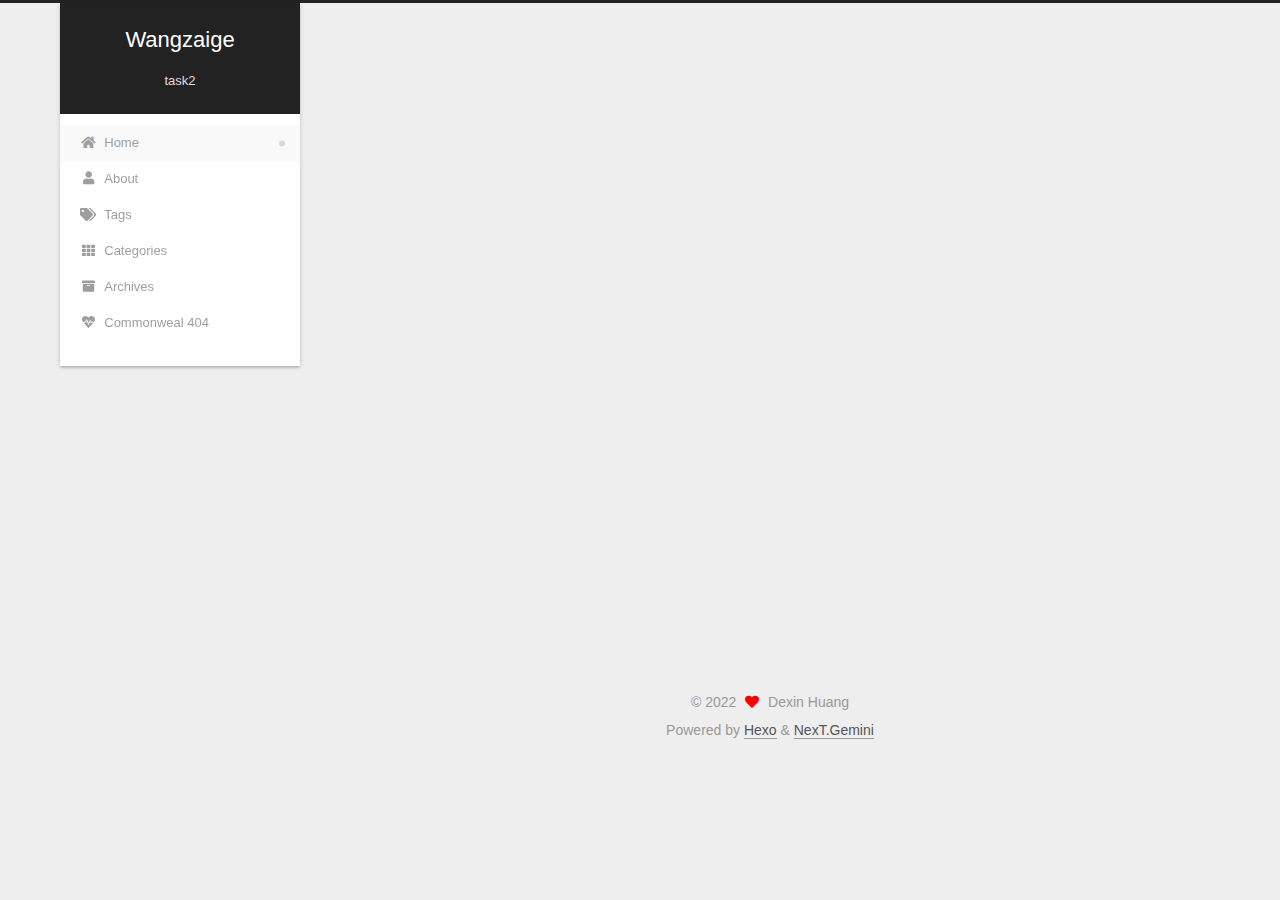
==== commit 6d3cce30: "Site updated: 2022-09-18 18:56:58" ====
--- a/index.html
+++ b/index.html
@@ -1,5 +1,5 @@
 <!DOCTYPE html>
-<html lang="zh-CN">
+<html lang="en">
 <head>
   <meta charset="UTF-8">
 <meta name="viewport" content="width=device-width, initial-scale=1, maximum-scale=2">
@@ -24,7 +24,7 @@
 <meta property="og:title" content="Wangzaige">
 <meta property="og:url" content="http://wangzaige88.github.io/index.html">
 <meta property="og:site_name" content="Wangzaige">
-<meta property="og:locale" content="zh_CN">
+<meta property="og:locale" content="en_US">
 <meta property="article:author" content="Dexin Huang">
 <meta name="twitter:card" content="summary">
 
@@ -37,7 +37,7 @@
     sidebar: "",
     isHome : true,
     isPost : false,
-    lang   : 'zh-CN'
+    lang   : 'en'
   };
 </script>
 
@@ -82,7 +82,7 @@
     <header class="header" itemscope itemtype="http://schema.org/WPHeader">
       <div class="header-inner"><div class="site-brand-container">
   <div class="site-nav-toggle">
-    <div class="toggle" aria-label="切换导航栏">
+    <div class="toggle" aria-label="Toggle navigation bar">
       <span class="toggle-line toggle-line-first"></span>
       <span class="toggle-line toggle-line-middle"></span>
       <span class="toggle-line toggle-line-last"></span>
@@ -112,32 +112,32 @@
   <ul id="menu" class="main-menu menu">
         <li class="menu-item menu-item-home">
 
-    <a href="/" rel="section"><i class="fa fa-home fa-fw"></i>首页</a>
+    <a href="/" rel="section"><i class="fa fa-home fa-fw"></i>Home</a>
 
   </li>
         <li class="menu-item menu-item-about">
 
-    <a href="/about/" rel="section"><i class="fa fa-user fa-fw"></i>关于</a>
+    <a href="/about/" rel="section"><i class="fa fa-user fa-fw"></i>About</a>
 
   </li>
         <li class="menu-item menu-item-tags">
 
-    <a href="/tags/" rel="section"><i class="fa fa-tags fa-fw"></i>标签</a>
+    <a href="/tags/" rel="section"><i class="fa fa-tags fa-fw"></i>Tags</a>
 
   </li>
         <li class="menu-item menu-item-categories">
 
-    <a href="/categories/" rel="section"><i class="fa fa-th fa-fw"></i>分类</a>
+    <a href="/categories/" rel="section"><i class="fa fa-th fa-fw"></i>Categories</a>
 
   </li>
         <li class="menu-item menu-item-archives">
 
-    <a href="/archives/" rel="section"><i class="fa fa-archive fa-fw"></i>归档</a>
+    <a href="/archives/" rel="section"><i class="fa fa-archive fa-fw"></i>Archives</a>
 
   </li>
         <li class="menu-item menu-item-commonweal">
 
-    <a href="/commonweal/" rel="section"><i class="fa fa-heartbeat fa-fw"></i>公益 404</a>
+    <a href="/commonweal/" rel="section"><i class="fa fa-heartbeat fa-fw"></i>Commonweal 404</a>
 
   </li>
   </ul>
@@ -166,7 +166,7 @@
       
   
   
-  <article itemscope itemtype="http://schema.org/Article" class="post-block" lang="zh-CN">
+  <article itemscope itemtype="http://schema.org/Article" class="post-block" lang="en">
     <link itemprop="mainEntityOfPage" href="http://wangzaige88.github.io/2022/09/18/hello/">
 
     <span hidden itemprop="author" itemscope itemtype="http://schema.org/Person">
@@ -189,10 +189,10 @@
               <span class="post-meta-item-icon">
                 <i class="far fa-calendar"></i>
               </span>
-              <span class="post-meta-item-text">发表于</span>
+              <span class="post-meta-item-text">Posted on</span>
               
 
-              <time title="创建时间：2022-09-18 00:19:04 / 修改时间：00:56:16" itemprop="dateCreated datePublished" datetime="2022-09-18T00:19:04+08:00">2022-09-18</time>
+              <time title="Created: 2022-09-18 00:19:04 / Modified: 18:56:45" itemprop="dateCreated datePublished" datetime="2022-09-18T00:19:04+08:00">2022-09-18</time>
             </span>
 
           
@@ -206,7 +206,8 @@
     <div class="post-body" itemprop="articleBody">
 
       
-          
+          <p>Want to konw more about me?<br>Please click on the left <strong>about</strong>.</p>
+
       
     </div>
 
@@ -265,10 +266,10 @@
 
       <ul class="sidebar-nav motion-element">
         <li class="sidebar-nav-toc">
-          文章目录
+          Table of Contents
         </li>
         <li class="sidebar-nav-overview">
-          站点概览
+          Overview
         </li>
       </ul>
 
@@ -290,7 +291,7 @@
           <a href="/archives/">
         
           <span class="site-state-item-count">1</span>
-          <span class="site-state-item-name">日志</span>
+          <span class="site-state-item-name">posts</span>
         </a>
       </div>
   </nav>
@@ -328,7 +329,7 @@
   </span>
   <span class="author" itemprop="copyrightHolder">Dexin Huang</span>
 </div>
-  <div class="powered-by">由 <a href="https://hexo.io/" class="theme-link" rel="noopener" target="_blank">Hexo</a> & <a href="https://theme-next.org/" class="theme-link" rel="noopener" target="_blank">NexT.Gemini</a> 强力驱动
+  <div class="powered-by">Powered by <a href="https://hexo.io/" class="theme-link" rel="noopener" target="_blank">Hexo</a> & <a href="https://theme-next.org/" class="theme-link" rel="noopener" target="_blank">NexT.Gemini</a>
   </div>
 
         
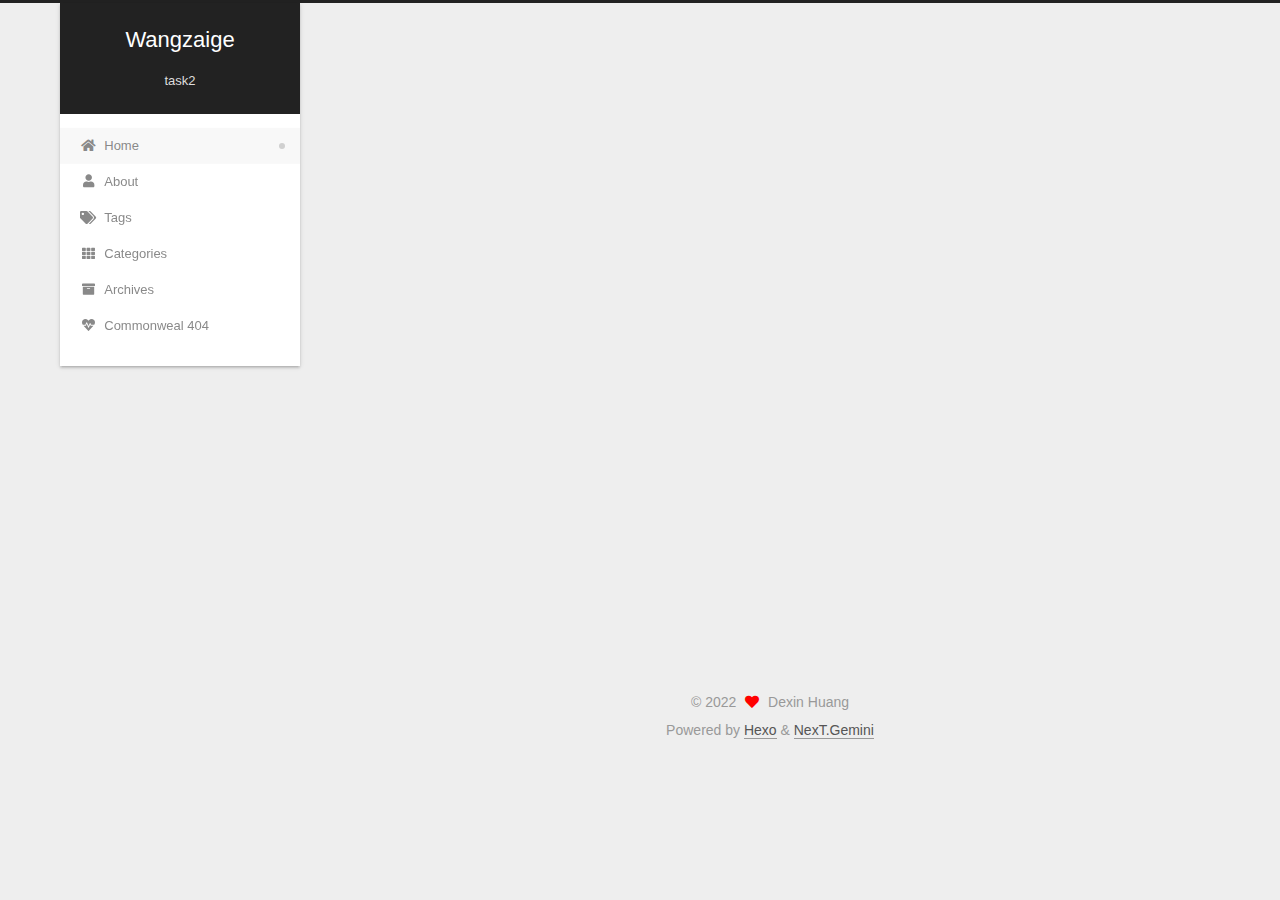
==== commit 5f89b354: "Site updated: 2022-09-18 19:31:58" ====
--- a/index.html
+++ b/index.html
@@ -346,7 +346,6 @@
   </div>
 
   
-  <script size="300" alpha="0.6" zIndex="-1" src="/lib/canvas-ribbon/canvas-ribbon.js"></script>
   <script src="/lib/anime.min.js"></script>
   <script src="/lib/velocity/velocity.min.js"></script>
   <script src="/lib/velocity/velocity.ui.min.js"></script>
